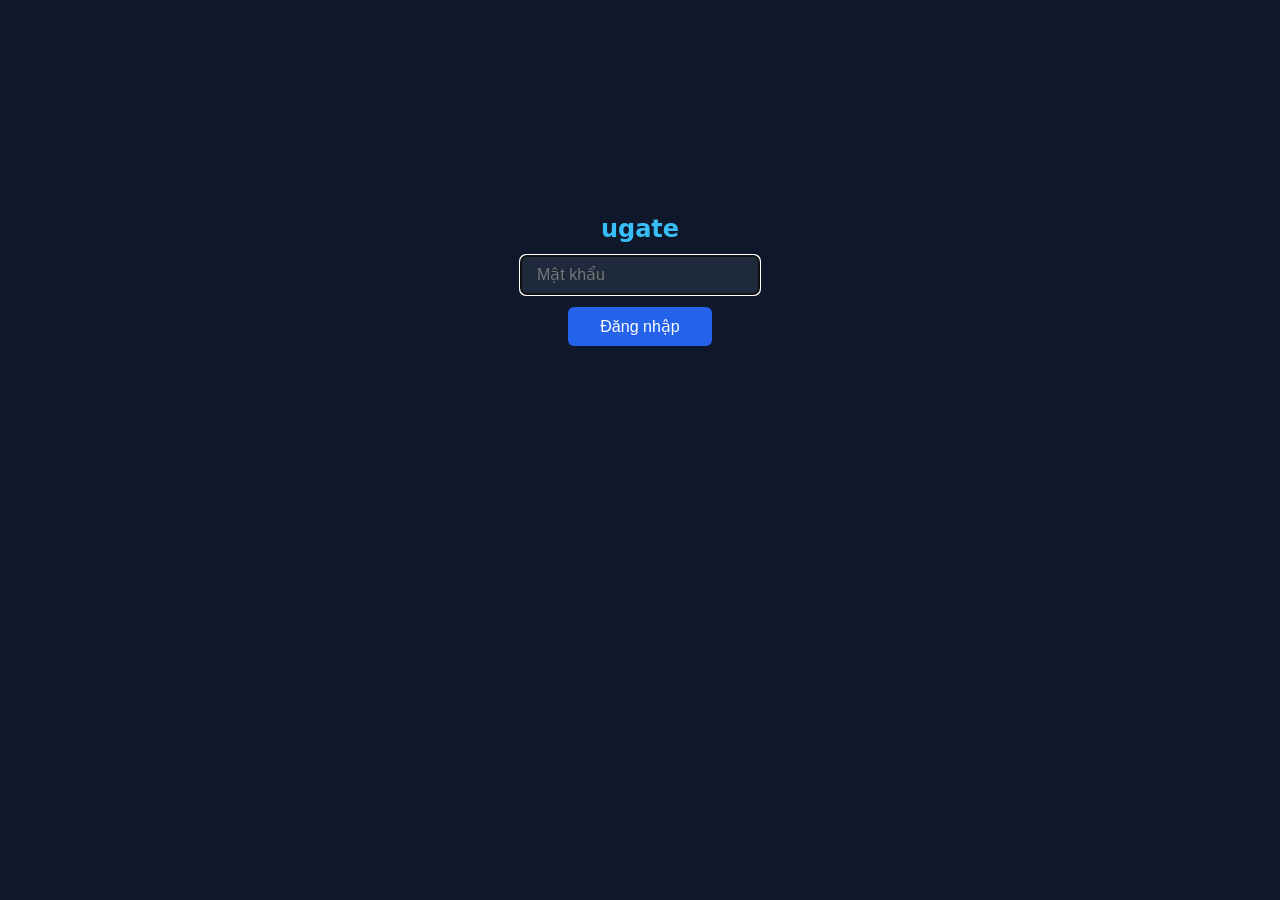
==== ugate/src/embedded_index.html @ df7e6916 "feat: hoàn thành phase 1-6 ugate IoT Gateway - Phase 1: Core infrastructure (config UCI, UART AsyncF" ====
<!DOCTYPE html>
<html lang="vi">
<head>
<meta charset="UTF-8">
<meta name="viewport" content="width=device-width,initial-scale=1">
<title>ugate</title>
<style>
*{margin:0;padding:0;box-sizing:border-box}
body{font-family:system-ui,-apple-system,sans-serif;background:#0f172a;color:#e2e8f0;min-height:100vh}
.app{max-width:800px;margin:0 auto;padding:16px}
header{display:flex;justify-content:space-between;align-items:center;padding:12px 0;border-bottom:1px solid #334155;margin-bottom:16px}
header h1{font-size:1.2rem;color:#38bdf8}
header .dot{width:8px;height:8px;border-radius:50%;display:inline-block;margin-right:6px}
header .dot.on{background:#22c55e}
header .dot.off{background:#ef4444}
nav{display:flex;gap:6px;margin-bottom:16px;flex-wrap:wrap}
nav button{padding:6px 14px;border:1px solid #334155;background:#1e293b;color:#94a3b8;border-radius:6px;cursor:pointer;font-size:.8rem}
nav button.active{background:#334155;color:#f1f5f9;border-color:#475569}
.card{background:#1e293b;border:1px solid #334155;border-radius:8px;padding:16px;margin-bottom:12px}
.card h3{font-size:.9rem;color:#94a3b8;margin-bottom:12px;text-transform:uppercase;letter-spacing:.05em}
.grid{display:grid;grid-template-columns:1fr 1fr;gap:8px}
.grid div{display:flex;justify-content:space-between;padding:4px 0}
.grid label{color:#64748b;font-size:.85rem}
.grid span{color:#e2e8f0;font-size:.85rem;font-weight:500}
.gpio-btns{display:grid;grid-template-columns:repeat(4,1fr);gap:8px}
.gpio-btn{padding:12px;border:2px solid #334155;border-radius:8px;cursor:pointer;text-align:center;font-weight:600;transition:all .15s}
.gpio-btn.on{background:#166534;border-color:#22c55e;color:#22c55e}
.gpio-btn.off{background:#1e293b;border-color:#475569;color:#94a3b8}
.login{display:flex;flex-direction:column;align-items:center;justify-content:center;min-height:60vh;gap:12px}
.login input{padding:10px 16px;border:1px solid #334155;background:#1e293b;color:#e2e8f0;border-radius:6px;width:240px;font-size:1rem}
.login button{padding:10px 32px;background:#2563eb;color:white;border:none;border-radius:6px;cursor:pointer;font-size:1rem}
.login .error{color:#ef4444;font-size:.85rem}
.config-form{display:flex;flex-direction:column;gap:10px}
.config-form label{display:flex;justify-content:space-between;align-items:center;font-size:.85rem;color:#94a3b8}
.config-form input[type=text],.config-form input[type=number],.config-form input[type=password],.config-form select{padding:6px 10px;border:1px solid #334155;background:#0f172a;color:#e2e8f0;border-radius:4px;width:200px;font-size:.85rem}
.save-btn{padding:8px 24px;background:#2563eb;color:white;border:none;border-radius:6px;cursor:pointer;align-self:flex-end}
.stream{background:#0f172a;border:1px solid #334155;border-radius:4px;padding:8px;max-height:300px;overflow-y:auto;font-family:monospace;font-size:.75rem;color:#94a3b8}
.stream div{padding:2px 0;border-bottom:1px solid #1e293b}
/* iOS-style switch */
.sw{position:relative;width:44px;height:24px;flex-shrink:0}
.sw input{opacity:0;width:0;height:0}
.sw .sl{position:absolute;cursor:pointer;inset:0;background:#475569;border-radius:12px;transition:.2s}
.sw .sl:before{content:'';position:absolute;height:18px;width:18px;left:3px;bottom:3px;background:#fff;border-radius:50%;transition:.2s}
.sw input:checked+.sl{background:#22c55e}
.sw input:checked+.sl:before{transform:translateX(20px)}
/* Progress bar */
.pbar{height:8px;background:#334155;border-radius:4px;overflow:hidden;flex:1;margin-left:8px}
.pbar .fill{height:100%;border-radius:4px;transition:width .3s}
.pbar-row{display:flex;align-items:center;gap:8px;padding:4px 0}
.pbar-row label{color:#64748b;font-size:.85rem;min-width:60px}
.pbar-row span{color:#e2e8f0;font-size:.85rem;font-weight:500;min-width:50px;text-align:right}
/* Toast */
.toast{position:fixed;top:50%;left:50%;transform:translate(-50%,-50%);padding:16px 40px;border-radius:10px;font-size:1.1rem;font-weight:600;z-index:999;opacity:0;transition:opacity .3s;pointer-events:none;text-align:center;min-width:200px}
.toast.show{opacity:1}
.toast.ok{background:#166534;color:#22c55e;border:2px solid #22c55e}
.toast.err{background:#7f1d1d;color:#ef4444;border:2px solid #ef4444}
/* Channel badge */
.ch-badge{display:inline-block;padding:2px 8px;border-radius:10px;font-size:.7rem;font-weight:600;text-transform:uppercase}
.ch-badge.connected{background:#166534;color:#22c55e}
.ch-badge.disconnected{background:#7f1d1d;color:#ef4444}
.ch-badge.disabled{background:#334155;color:#64748b}
</style>
</head>
<body>
<div id="app" class="app"></div>
<script>
const S={page:'login',ws:null,connected:false,status:{},config:null,stream:[],loginErr:'',password:'',hexView:false};
function $(s,p){return(p||document).querySelector(s)}
function h(tag,attrs,...ch){
  const el=document.createElement(tag);
  if(attrs)Object.entries(attrs).forEach(([k,v])=>{
    if(k.startsWith('on'))el.addEventListener(k.slice(2),v);
    else if(k==='cls')el.className=v;
    else el.setAttribute(k,v);
  });
  ch.flat().forEach(c=>el.append(typeof c==='string'?c:c));
  return el;
}
function render(){
  const root=$('#app');root.innerHTML='';
  if(S.page==='login'){renderLogin(root);return}
  const pg=S.page;
  root.append(
    h('header',{},h('h1',{},'ugate'),h('span',{},h('span',{cls:'dot '+(S.connected?'on':'off')}),'WS')),
    renderNav(),
    pg==='status'?renderStatus():pg==='config'?renderConfig():pg==='uart'?renderUart():pg==='data'?renderData():h('div',{})
  );
}
function renderLogin(root){
  const inp=h('input',{type:'password',placeholder:'Mật khẩu',value:S.password,oninput:e=>S.password=e.target.value,onkeydown:e=>{if(e.key==='Enter')doLogin()}});
  root.append(h('div',{cls:'login'},h('h1',{style:'color:#38bdf8;font-size:1.5rem'},'ugate'),inp,
    h('button',{onclick:doLogin},'Đăng nhập'),
    S.loginErr?h('div',{cls:'error'},S.loginErr):h('span',{})
  ));
  setTimeout(()=>inp.focus(),100);
}
async function doLogin(){
  const r=await fetch('/api/login',{method:'POST',headers:{'Content-Type':'application/json'},body:JSON.stringify({password:S.password})});
  if(r.ok){S.page='status';S.loginErr='';connectWS();render()}
  else{S.loginErr='Sai mật khẩu';render()}
}
function renderNav(){
  const tabs=[['status','Trạng thái'],['config','Cấu hình'],['uart','UART'],['data','Dữ liệu']];
  return h('nav',{},...tabs.map(([id,label])=>h('button',{cls:S.page===id?'active':'',onclick:()=>{S.page=id;render()}},label)));
}
// --- Status page ---
function pbar(label,val,max,color,unit){
  const pct=max>0?Math.min(100,val/max*100):0;
  return h('div',{cls:'pbar-row'},
    h('label',{},label),
    h('div',{cls:'pbar'},h('div',{cls:'fill',style:'width:'+pct+'%;background:'+color})),
    h('span',{},val+(unit||'')+(max?'/'+max:''))
  );
}
function chBadge(state,enabled){
  if(enabled===false)return h('span',{cls:'ch-badge disabled'},'off');
  if(state==='connected')return h('span',{cls:'ch-badge connected'},'connected');
  if(state==='waiting')return h('span',{cls:'ch-badge disconnected'},'waiting');
  if(state==='disabled')return h('span',{cls:'ch-badge disabled'},'off');
  return h('span',{cls:'ch-badge disconnected'},state||'disconnected');
}
function renderStatus(){
  const s=S.status||{};const u=s.uart||{};const m=s.mqtt||{};const hp=s.http||{};const t=s.tcp||{};const g=s.gpio||[];
  const cpu=s.cpu||0;const ru=s.ram_used||0;const rt=s.ram_total||0;
  return h('div',{},
    h('div',{cls:'card'},h('h3',{},'Hệ thống'),
      h('div',{cls:'grid'},
        h('div',{},h('label',{},'Phiên bản'),h('span',{},s.version||'-')),
        h('div',{},h('label',{},'Uptime'),h('span',{},s.uptime||'-'))
      ),
      pbar('CPU',cpu,100,cpu>80?'#ef4444':cpu>50?'#f59e0b':'#22c55e','%'),
      pbar('RAM',ru,rt,ru/rt>0.8?'#ef4444':ru/rt>0.5?'#f59e0b':'#22c55e',' MB')
    ),
    h('div',{cls:'card'},
      h('h3',{style:'display:flex;justify-content:space-between;align-items:center'},'Kênh truyền',
        h('div',{style:'display:flex;gap:6px;flex-wrap:wrap'},
          h('span',{style:'font-size:.7rem;color:#64748b'},'MQTT:'),chBadge(m.state,m.enabled),
          h('span',{style:'font-size:.7rem;color:#64748b;margin-left:6px'},'HTTP:'),chBadge(hp.state,hp.enabled),
          h('span',{style:'font-size:.7rem;color:#64748b;margin-left:6px'},'TCP:'),chBadge(t.state,t.enabled)
        )
      ),
      h('div',{cls:'grid'},
        h('div',{},h('label',{},'UART RX'),h('span',{},''+(u.rx_frames??0)+' frames / '+(u.rx_bytes??0)+' B')),
        h('div',{},h('label',{},'UART TX'),h('span',{},''+(u.tx_frames??0)+' frames / '+(u.tx_bytes??0)+' B')),
        h('div',{},h('label',{},'UART config'),h('span',{},u.config||'-')),
        h('div',{},h('label',{},'MQTT pub'),h('span',{},''+(m.published??0)+' ok / '+(m.failed??0)+' fail')),
        h('div',{},h('label',{},'HTTP sent'),h('span',{},''+(hp.sent??0)+' ok / '+(hp.failed??0)+' fail')),
        h('div',{},h('label',{},'TCP conn'),h('span',{},''+(t.connections??0)))
      )
    ),
    h('div',{cls:'card'},h('h3',{},'GPIO'),h('div',{cls:'gpio-btns'},...[0,1,2,3].map(i=>
      h('div',{cls:'gpio-btn '+(g[i]?'on':'off'),onclick:()=>sendGpio(i+1,'toggle')},'Pin '+(i+1)+'\n'+(g[i]?'ON':'OFF'))
    )))
  );
}
// --- Config page ---
function renderConfig(){
  if(!S.config){loadConfig();return h('div',{cls:'card'},'Đang tải...')}
  const c=S.config;
  return h('div',{},
    configSection('General',[
      txt('Tên thiết bị',c.general,'device_name'),num('Interval (s)',c.general,'interval_secs')
    ]),
    configSection('MQTT',[
      sw('Bật',c.mqtt,'enabled'),txt('Broker',c.mqtt,'broker'),num('Port',c.mqtt,'port'),
      sw('TLS',c.mqtt,'tls'),txt('Publish Topic',c.mqtt,'topic'),txt('Subscribe Topic',c.mqtt,'sub_topic'),
      txt('Client ID',c.mqtt,'client_id'),txt('Username',c.mqtt,'username'),pwd('Password',c.mqtt,'password'),
      sel('QoS',c.mqtt,'qos',[['0','0'],['1','1'],['2','2']])
    ]),
    configSection('HTTP',[
      sw('Bật',c.http,'enabled'),
      sel('Method',c.http,'method',[['post','POST'],['get','GET']]),
      txt('URL',c.http,'url')
    ]),
    configSection('TCP',[
      sw('Bật',c.tcp,'enabled'),
      sel('Mode',c.tcp,'mode',[['server','Server (lắng nghe)'],['client','Client (kết nối tới server)'],['both','Both']]),
      ...(c.tcp.mode==='server'||c.tcp.mode==='both'?[num('Listen Port (cổng lắng nghe)',c.tcp,'server_port')]:[]),
      ...(c.tcp.mode==='client'||c.tcp.mode==='both'?[txt('Server Address (IP/hostname)',c.tcp,'client_host'),num('Server Port (cổng đích)',c.tcp,'client_port')]:[])
    ]),
    h('button',{cls:'save-btn',onclick:saveConfig},'Lưu cấu hình')
  );
}
// --- UART page (tách riêng) ---
function renderUart(){
  if(!S.config){loadConfig();return h('div',{cls:'card'},'Đang tải...')}
  const c=S.config;
  const fm=c.uart.frame_mode;
  const bauds=[['9600','9600'],['19200','19200'],['38400','38400'],['57600','57600'],['115200','115200'],['230400','230400'],['460800','460800'],['921600','921600']];
  return h('div',{},
    h('div',{cls:'card config-form'},h('h3',{},'UART'),
      sel('Baudrate',c.uart,'baudrate',bauds),
      sel('Data Bits',c.uart,'data_bits',[['7','7'],['8','8']]),
      sel('Parity',c.uart,'parity',[['none','None'],['even','Even'],['odd','Odd']]),
      sel('Stop Bits',c.uart,'stop_bits',[['1','1'],['2','2']]),
      sel('Frame Mode',c.uart,'frame_mode',[['none','None (Gap)'],['frame','Frame (Fixed)'],['modbus','Modbus RTU']],()=>render()),
      ...(fm==='none'?[num('Gap (ms)',c.uart,'gap_ms')]:[]),
      ...(fm==='frame'?[num('Frame Length',c.uart,'frame_length'),num('Frame Timeout (ms)',c.uart,'frame_timeout_ms')]:[]),
      ...(fm==='modbus'?[num('Frame Timeout (ms)',c.uart,'frame_timeout_ms')]:[])
    ),
    h('button',{cls:'save-btn',onclick:saveConfig},'Lưu cấu hình')
  );
}
function configSection(title,fields){return h('div',{cls:'card config-form'},h('h3',{},title),...fields)}
function sw(label,obj,key){
  const inp=h('input',{type:'checkbox',...(obj[key]?{checked:''}:{}),onchange:e=>{obj[key]=e.target.checked}});
  return h('label',{},label,h('label',{cls:'sw'},inp,h('span',{cls:'sl'})));
}
function txt(label,obj,key){
  return h('label',{},label,h('input',{type:'text',value:obj[key]||'',oninput:e=>{obj[key]=e.target.value}}));
}
function num(label,obj,key){
  return h('label',{},label,h('input',{type:'number',value:obj[key]||0,oninput:e=>{obj[key]=+e.target.value}}));
}
function pwd(label,obj,key){
  return h('label',{},label,h('input',{type:'password',value:obj[key]||'',oninput:e=>{obj[key]=e.target.value}}));
}
function sel(label,obj,key,opts,cb){
  const s=h('select',{onchange:e=>{obj[key]=e.target.value;if(cb)cb()}});
  opts.forEach(([v,t])=>{const o=h('option',{value:v},t);if(''+obj[key]===v)o.selected=true;s.append(o)});
  return h('label',{},label,s);
}
async function loadConfig(){
  const r=await fetch('/api/config');if(r.ok){S.config=await r.json();render();}
}
function toast(msg,type){
  let t=document.getElementById('toast');
  if(!t){t=document.createElement('div');t.id='toast';t.className='toast';document.body.append(t)}
  t.textContent=msg;t.className='toast '+(type||'ok')+' show';
  clearTimeout(t._tid);t._tid=setTimeout(()=>t.classList.remove('show'),2500);
}
async function saveConfig(){
  try{
    const r=await fetch('/api/config',{method:'POST',headers:{'Content-Type':'application/json'},body:JSON.stringify(S.config)});
    if(r.ok)toast('Đã lưu cấu hình','ok');else toast('Lưu thất bại','err');
  }catch(e){toast('Lỗi kết nối','err')}
}
function fmtRow(d){
  if(!d||!d.type)return null;
  const isRx=d.dir!=='tx';
  let content='';
  if(d.hex){
    if(S.hexView){
      content=d.hex.match(/.{1,2}/g).join(' ').toUpperCase();
    }else{
      const bytes=d.hex.match(/.{1,2}/g)||[];
      content=bytes.map(b=>{const c=parseInt(b,16);return c>=32&&c<127?String.fromCharCode(c):c===10?'':c===13?'':''}).join('');
    }
  }
  const row=h('div',{style:'display:flex;gap:8px;padding:1px 0;border-bottom:1px solid #1e293b'},
    h('span',{style:'color:#64748b;min-width:64px'},d._ts||''),
    h('span',{style:'color:'+(isRx?'#22c55e':'#f59e0b')+';font-weight:600;min-width:20px'},isRx?'RX':'TX'),
    h('span',{style:'color:#38bdf8;min-width:28px'},'['+d.len+']'),
    h('span',{},content)
  );
  return row;
}
let _streamEl=null,_rendered=0;
function renderData(){
  // Incremental: chỉ append rows mới thay vì rebuild toàn bộ
  if(_streamEl&&S.page==='data'){
    while(_rendered<S.stream.length){
      const row=fmtRow(S.stream[_rendered]);
      if(row)_streamEl.append(row);
      _rendered++;
    }
    _streamEl.scrollTop=_streamEl.scrollHeight;
    return _streamEl.parentElement;
  }
  _rendered=0;
  _streamEl=h('div',{cls:'stream',style:'max-height:calc(100vh - 220px);overflow-y:auto'});
  S.stream.forEach((d,i)=>{const r=fmtRow(d);if(r)_streamEl.append(r);_rendered=i+1});
  setTimeout(()=>{if(_streamEl)_streamEl.scrollTop=_streamEl.scrollHeight},10);
  const toolbar=h('div',{style:'display:flex;justify-content:space-between;align-items:center;margin-bottom:8px'},
    h('h3',{style:'margin:0;font-size:.9rem;color:#94a3b8;text-transform:uppercase;letter-spacing:.05em'},'UART Real-time'),
    h('div',{style:'display:flex;align-items:center;gap:12px'},
      h('label',{style:'font-size:.8rem;color:#94a3b8;display:flex;align-items:center;gap:6px'},
        'HEX',h('label',{cls:'sw'},h('input',{type:'checkbox',...(!S.hexView?{checked:''}:{}),onchange:e=>{S.hexView=!e.target.checked;_streamEl=null;_rendered=0;render()}}),h('span',{cls:'sl'})),'TEXT'
      ),
      h('button',{style:'padding:4px 12px;background:#334155;color:#94a3b8;border:1px solid #475569;border-radius:4px;cursor:pointer;font-size:.75rem',onclick:()=>{S.stream=[];_streamEl=null;_rendered=0;render()}},'Xoá')
    )
  );
  return h('div',{cls:'card',style:'padding-bottom:8px'},toolbar,_streamEl);
}
function connectWS(){
  if(S.ws)S.ws.close();
  const ws=new WebSocket('ws://'+location.host+'/ws');
  ws.onopen=()=>{S.connected=true;render()};
  ws.onclose=()=>{S.connected=false;render();setTimeout(connectWS,3000)};
  ws.onmessage=e=>{
    try{
      const d=JSON.parse(e.data);
      if(d.type==='status'){S.status=d;if(S.page==='status')render()}
      else{
        d._ts=new Date().toLocaleTimeString('vi',{hour12:false,hour:'2-digit',minute:'2-digit',second:'2-digit'});
        S.stream.push(d);if(S.stream.length>200){S.stream.shift();_rendered=Math.max(0,_rendered-1)}
        if(S.page==='data'&&_streamEl){
          const row=fmtRow(d);if(row)_streamEl.append(row);_rendered=S.stream.length;
          _streamEl.scrollTop=_streamEl.scrollHeight;
        }
      }
    }catch(_){}
  };
  S.ws=ws;
}
function sendGpio(pin,state){
  if(S.ws&&S.ws.readyState===1)S.ws.send(JSON.stringify({cmd:'gpio',pin:''+pin,state}));
}
async function checkSession(){
  try{const r=await fetch('/api/status');if(r.ok){S.page='status';connectWS()}}catch(_){}
  render();
}
checkSession();
</script>
</body>
</html>
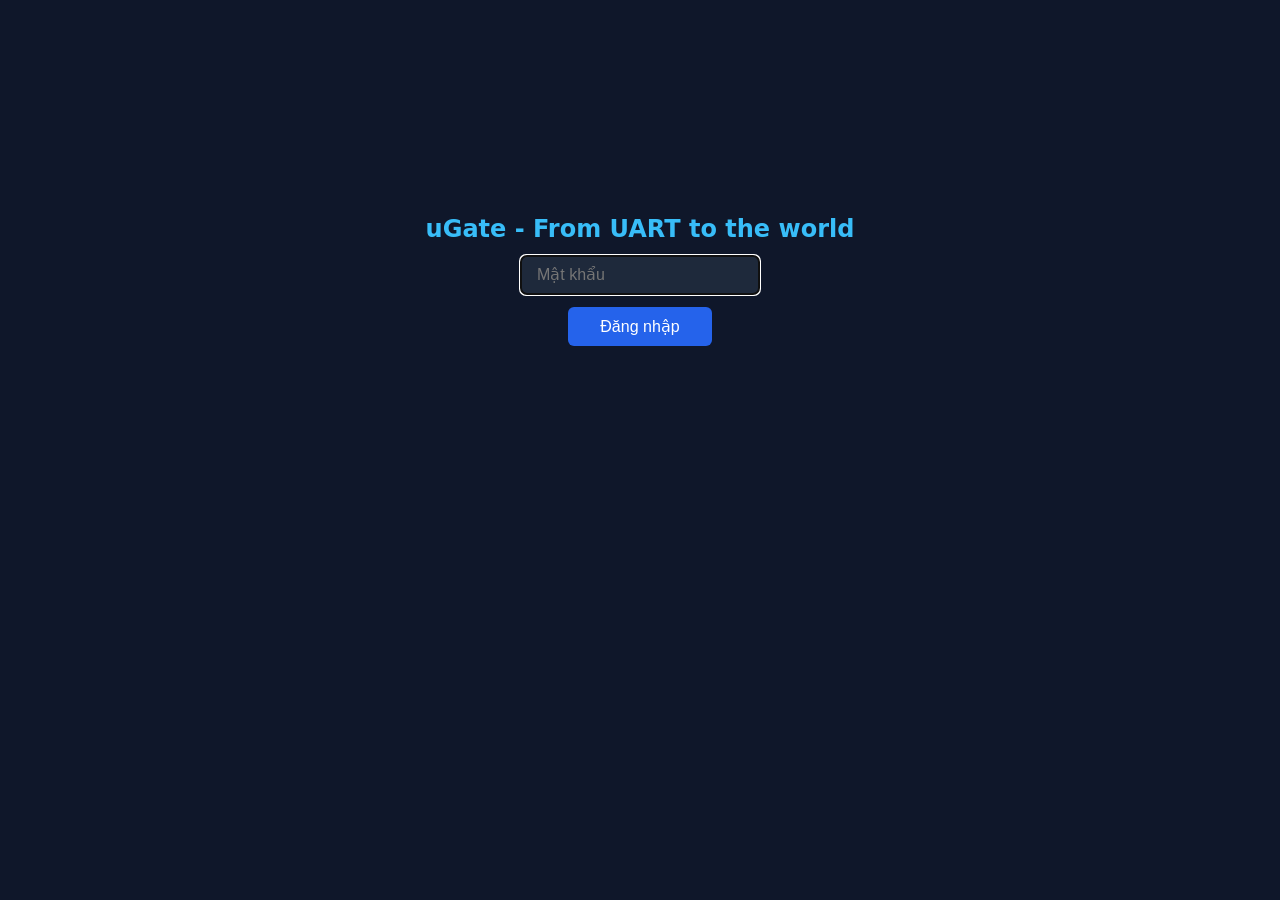
==== commit 987cee0e: "feat: phase 7 network config - WiFi/LAN/NTP/Routes API + Web UI with UCI draft/apply pattern" ====
--- a/ugate/src/embedded_index.html
+++ b/ugate/src/embedded_index.html
@@ -3,7 +3,7 @@
 <head>
 <meta charset="UTF-8">
 <meta name="viewport" content="width=device-width,initial-scale=1">
-<title>ugate</title>
+<title>uGate - From UART to the world</title>
 <style>
 *{margin:0;padding:0;box-sizing:border-box}
 body{font-family:system-ui,-apple-system,sans-serif;background:#0f172a;color:#e2e8f0;min-height:100vh}
@@ -17,8 +17,8 @@
 nav button{padding:6px 14px;border:1px solid #334155;background:#1e293b;color:#94a3b8;border-radius:6px;cursor:pointer;font-size:.8rem}
 nav button.active{background:#334155;color:#f1f5f9;border-color:#475569}
 .card{background:#1e293b;border:1px solid #334155;border-radius:8px;padding:16px;margin-bottom:12px}
-.card h3{font-size:.9rem;color:#94a3b8;margin-bottom:12px;text-transform:uppercase;letter-spacing:.05em}
-.grid{display:grid;grid-template-columns:1fr 1fr;gap:8px}
+.card h3{font-size:.9rem;color:#94a3b8;margin-bottom:12px;text-transform:uppercase;letter-spacing:.05em;display:flex;justify-content:space-between;align-items:center}
+.grid{display:grid;grid-template-columns:1fr 1fr;gap:8px 16px}
 .grid div{display:flex;justify-content:space-between;padding:4px 0}
 .grid label{color:#64748b;font-size:.85rem}
 .grid span{color:#e2e8f0;font-size:.85rem;font-weight:500}
@@ -30,10 +30,13 @@
 .login input{padding:10px 16px;border:1px solid #334155;background:#1e293b;color:#e2e8f0;border-radius:6px;width:240px;font-size:1rem}
 .login button{padding:10px 32px;background:#2563eb;color:white;border:none;border-radius:6px;cursor:pointer;font-size:1rem}
 .login .error{color:#ef4444;font-size:.85rem}
-.config-form{display:flex;flex-direction:column;gap:10px}
-.config-form label{display:flex;justify-content:space-between;align-items:center;font-size:.85rem;color:#94a3b8}
-.config-form input[type=text],.config-form input[type=number],.config-form input[type=password],.config-form select{padding:6px 10px;border:1px solid #334155;background:#0f172a;color:#e2e8f0;border-radius:4px;width:200px;font-size:.85rem}
-.save-btn{padding:8px 24px;background:#2563eb;color:white;border:none;border-radius:6px;cursor:pointer;align-self:flex-end}
+.cf{display:grid;grid-template-columns:auto 1fr auto 1fr;gap:10px 32px;align-items:center;font-size:.85rem;color:#94a3b8}
+.cf .full{grid-column:2/5}
+.cf .lbl{white-space:nowrap;min-width:100px}
+.cf .gap{grid-column:1/-1;height:0;border-top:1px solid #334155;margin:2px 0}
+.cf input[type=text],.cf input[type=number],.cf input[type=password],.cf select{padding:6px 10px;border:1px solid #334155;background:#0f172a;color:#e2e8f0;border-radius:4px;font-size:.85rem;width:100%}
+.cf .sw-wrap{display:flex;align-items:center;justify-content:flex-end}
+.save-btn{padding:10px 32px;background:#2563eb;color:white;border:none;border-radius:6px;cursor:pointer;font-weight:700;font-size:.9rem;display:block;margin:8px auto 0}
 .stream{background:#0f172a;border:1px solid #334155;border-radius:4px;padding:8px;max-height:300px;overflow-y:auto;font-family:monospace;font-size:.75rem;color:#94a3b8}
 .stream div{padding:2px 0;border-bottom:1px solid #1e293b}
 /* iOS-style switch */
@@ -45,15 +48,29 @@
 .sw input:checked+.sl:before{transform:translateX(20px)}
 /* Progress bar */
 .pbar{height:8px;background:#334155;border-radius:4px;overflow:hidden;flex:1;margin-left:8px}
-.pbar .fill{height:100%;border-radius:4px;transition:width .3s}
+.pbar .fill{height:100%;border-radius:4px;transition:width .6s cubic-bezier(.4,0,.2,1)}
 .pbar-row{display:flex;align-items:center;gap:8px;padding:4px 0}
 .pbar-row label{color:#64748b;font-size:.85rem;min-width:60px}
-.pbar-row span{color:#e2e8f0;font-size:.85rem;font-weight:500;min-width:50px;text-align:right}
+.pbar-row span{color:#e2e8f0;font-size:.85rem;font-weight:500;min-width:72px;text-align:right}
 /* Toast */
 .toast{position:fixed;top:50%;left:50%;transform:translate(-50%,-50%);padding:16px 40px;border-radius:10px;font-size:1.1rem;font-weight:600;z-index:999;opacity:0;transition:opacity .3s;pointer-events:none;text-align:center;min-width:200px}
 .toast.show{opacity:1}
 .toast.ok{background:#166534;color:#22c55e;border:2px solid #22c55e}
 .toast.err{background:#7f1d1d;color:#ef4444;border:2px solid #ef4444}
+/* Modal */
+.modal-overlay{position:fixed;inset:0;background:rgba(0,0,0,.6);z-index:900;display:flex;align-items:center;justify-content:center;animation:fadeIn .2s}
+.modal{background:#1e293b;border:1px solid #475569;border-radius:12px;padding:20px;width:90%;max-width:400px;max-height:70vh;overflow-y:auto;animation:slideUp .25s}
+.modal h3{color:#38bdf8;margin-bottom:12px;font-size:1rem}
+.modal-close{position:absolute;top:12px;right:16px;background:none;border:none;color:#94a3b8;font-size:1.2rem;cursor:pointer}
+@keyframes fadeIn{from{opacity:0}to{opacity:1}}
+@keyframes slideUp{from{transform:translateY(20px);opacity:0}to{transform:translateY(0);opacity:1}}
+.wifi-item{display:flex;justify-content:space-between;align-items:center;padding:10px 12px;border-bottom:1px solid #334155;cursor:pointer;border-radius:6px;transition:background .15s}
+.wifi-item:hover{background:#334155}
+.wifi-signal{display:flex;align-items:flex-end;gap:2px;margin-right:8px}
+.wifi-signal i{width:3px;background:#475569;border-radius:1px}
+.wifi-signal i.active{background:#22c55e}
+.spinner{width:24px;height:24px;border:3px solid #334155;border-top:3px solid #38bdf8;border-radius:50%;animation:spin .8s linear infinite;margin:20px auto}
+@keyframes spin{to{transform:rotate(360deg)}}
 /* Channel badge */
 .ch-badge{display:inline-block;padding:2px 8px;border-radius:10px;font-size:.7rem;font-weight:600;text-transform:uppercase}
 .ch-badge.connected{background:#166534;color:#22c55e}
@@ -64,7 +81,7 @@
 <body>
 <div id="app" class="app"></div>
 <script>
-const S={page:'login',ws:null,connected:false,status:{},config:null,stream:[],loginErr:'',password:'',hexView:false};
+const S={page:'login',ws:null,connected:false,status:{},config:null,stream:[],loginErr:'',password:'',hexView:false,net:null,wifi:{networks:[],scanning:false,status:null},ntp:null,routes:null,newRoute:{name:'',target:'',netmask:'255.255.255.0',gateway:'',interface:'wan'},pendingChanges:false};
 function $(s,p){return(p||document).querySelector(s)}
 function h(tag,attrs,...ch){
   const el=document.createElement(tag);
@@ -81,14 +98,14 @@
   if(S.page==='login'){renderLogin(root);return}
   const pg=S.page;
   root.append(
-    h('header',{},h('h1',{},'ugate'),h('span',{},h('span',{cls:'dot '+(S.connected?'on':'off')}),'WS')),
+    h('header',{},h('h1',{},'uGate - From UART to the world'),h('span',{},h('span',{cls:'dot '+(S.connected?'on':'off')}),'WS')),
     renderNav(),
-    pg==='status'?renderStatus():pg==='config'?renderConfig():pg==='uart'?renderUart():pg==='data'?renderData():h('div',{})
+    pg==='status'?renderStatus():pg==='config'?renderConfig():pg==='network'?renderNetwork():pg==='uart'?renderUart():pg==='data'?renderData():h('div',{})
   );
 }
 function renderLogin(root){
   const inp=h('input',{type:'password',placeholder:'Mật khẩu',value:S.password,oninput:e=>S.password=e.target.value,onkeydown:e=>{if(e.key==='Enter')doLogin()}});
-  root.append(h('div',{cls:'login'},h('h1',{style:'color:#38bdf8;font-size:1.5rem'},'ugate'),inp,
+  root.append(h('div',{cls:'login'},h('h1',{style:'color:#38bdf8;font-size:1.5rem'},'uGate - From UART to the world'),inp,
     h('button',{onclick:doLogin},'Đăng nhập'),
     S.loginErr?h('div',{cls:'error'},S.loginErr):h('span',{})
   ));
@@ -100,16 +117,25 @@
   else{S.loginErr='Sai mật khẩu';render()}
 }
 function renderNav(){
-  const tabs=[['status','Trạng thái'],['config','Cấu hình'],['uart','UART'],['data','Dữ liệu']];
+  const tabs=[['status','Trạng thái'],['config','Cấu hình'],['network','Mạng'],['uart','UART'],['data','Dữ liệu']];
   return h('nav',{},...tabs.map(([id,label])=>h('button',{cls:S.page===id?'active':'',onclick:()=>{S.page=id;render()}},label)));
 }
 // --- Status page ---
-function pbar(label,val,max,color,unit){
+function pbar(id,label,val,max,color,text){
   const pct=max>0?Math.min(100,val/max*100):0;
+  // Reuse existing fill element for smooth transition
+  const existing=document.querySelector('[data-pbar="'+id+'"]');
+  if(existing){
+    existing.style.width=pct+'%';existing.style.background=color;
+    const sp=existing.closest('.pbar-row').querySelector('span');if(sp)sp.textContent=text;
+    return existing.closest('.pbar-row');
+  }
+  const fill=h('div',{cls:'fill','data-pbar':id,style:'width:0%;background:'+color});
+  setTimeout(()=>{fill.style.width=pct+'%'},20);
   return h('div',{cls:'pbar-row'},
     h('label',{},label),
-    h('div',{cls:'pbar'},h('div',{cls:'fill',style:'width:'+pct+'%;background:'+color})),
-    h('span',{},val+(unit||'')+(max?'/'+max:''))
+    h('div',{cls:'pbar'},fill),
+    h('span',{},text)
   );
 }
 function chBadge(state,enabled){
@@ -122,103 +148,143 @@
 function renderStatus(){
   const s=S.status||{};const u=s.uart||{};const m=s.mqtt||{};const hp=s.http||{};const t=s.tcp||{};const g=s.gpio||[];
   const cpu=s.cpu||0;const ru=s.ram_used||0;const rt=s.ram_total||0;
+  function badge(ch,state,enabled){
+    const cls=enabled===false||state==='disabled'?'disabled':state==='connected'?'connected':'disconnected';
+    const txt=enabled===false?'off':state||'disconnected';
+    return h('span',{cls:'ch-badge '+cls,'data-badge':ch},txt);
+  }
   return h('div',{},
     h('div',{cls:'card'},h('h3',{},'Hệ thống'),
       h('div',{cls:'grid'},
-        h('div',{},h('label',{},'Phiên bản'),h('span',{},s.version||'-')),
-        h('div',{},h('label',{},'Uptime'),h('span',{},s.uptime||'-'))
+        h('div',{},h('label',{},'Phiên bản'),h('span',{'data-f':'ver'},s.version||'-')),
+        h('div',{},h('label',{},'Uptime'),h('span',{'data-f':'up'},s.uptime||'-'))
       ),
-      pbar('CPU',cpu,100,cpu>80?'#ef4444':cpu>50?'#f59e0b':'#22c55e','%'),
-      pbar('RAM',ru,rt,ru/rt>0.8?'#ef4444':ru/rt>0.5?'#f59e0b':'#22c55e',' MB')
+      pbar('cpu','CPU',cpu,100,cpu>80?'#ef4444':cpu>50?'#f59e0b':'#22c55e',cpu+'%'),
+      pbar('ram','RAM',ru,rt,ru/rt>0.8?'#ef4444':ru/rt>0.5?'#f59e0b':'#22c55e',ru+'/'+rt+' MB')
     ),
     h('div',{cls:'card'},
-      h('h3',{style:'display:flex;justify-content:space-between;align-items:center'},'Kênh truyền',
+      h('h3',{},'Kênh truyền',
         h('div',{style:'display:flex;gap:6px;flex-wrap:wrap'},
-          h('span',{style:'font-size:.7rem;color:#64748b'},'MQTT:'),chBadge(m.state,m.enabled),
-          h('span',{style:'font-size:.7rem;color:#64748b;margin-left:6px'},'HTTP:'),chBadge(hp.state,hp.enabled),
-          h('span',{style:'font-size:.7rem;color:#64748b;margin-left:6px'},'TCP:'),chBadge(t.state,t.enabled)
+          h('span',{style:'font-size:.7rem;color:#64748b'},'MQTT:'),badge('mqtt',m.state,m.enabled),
+          h('span',{style:'font-size:.7rem;color:#64748b;margin-left:6px'},'HTTP:'),badge('http',hp.state,hp.enabled),
+          h('span',{style:'font-size:.7rem;color:#64748b;margin-left:6px'},'TCP:'),badge('tcp',t.state,t.enabled)
         )
       ),
       h('div',{cls:'grid'},
-        h('div',{},h('label',{},'UART RX'),h('span',{},''+(u.rx_frames??0)+' frames / '+(u.rx_bytes??0)+' B')),
-        h('div',{},h('label',{},'UART TX'),h('span',{},''+(u.tx_frames??0)+' frames / '+(u.tx_bytes??0)+' B')),
-        h('div',{},h('label',{},'UART config'),h('span',{},u.config||'-')),
-        h('div',{},h('label',{},'MQTT pub'),h('span',{},''+(m.published??0)+' ok / '+(m.failed??0)+' fail')),
-        h('div',{},h('label',{},'HTTP sent'),h('span',{},''+(hp.sent??0)+' ok / '+(hp.failed??0)+' fail')),
-        h('div',{},h('label',{},'TCP conn'),h('span',{},''+(t.connections??0)))
+        h('div',{},h('label',{},'UART RX'),h('span',{'data-f':'urx'},''+(u.rx_frames??0)+' frames / '+(u.rx_bytes??0)+' B')),
+        h('div',{},h('label',{},'UART TX'),h('span',{'data-f':'utx'},''+(u.tx_frames??0)+' frames / '+(u.tx_bytes??0)+' B')),
+        h('div',{},h('label',{},'UART config'),h('span',{'data-f':'ucfg'},u.config||'-')),
+        h('div',{},h('label',{},'MQTT pub'),h('span',{'data-f':'mpub'},''+(m.published??0)+' ok / '+(m.failed??0)+' fail')),
+        h('div',{},h('label',{},'HTTP sent'),h('span',{'data-f':'hsnt'},''+(hp.sent??0)+' ok / '+(hp.failed??0)+' fail')),
+        h('div',{},h('label',{},'TCP conn'),h('span',{'data-f':'tconn'},''+(t.connections??0)))
       )
     ),
     h('div',{cls:'card'},h('h3',{},'GPIO'),h('div',{cls:'gpio-btns'},...[0,1,2,3].map(i=>
-      h('div',{cls:'gpio-btn '+(g[i]?'on':'off'),onclick:()=>sendGpio(i+1,'toggle')},'Pin '+(i+1)+'\n'+(g[i]?'ON':'OFF'))
+      h('div',{cls:'gpio-btn '+(g[i]?'on':'off'),'data-gpio':''+i,onclick:()=>sendGpio(i+1,'toggle')},'Pin '+(i+1)+'\n'+(g[i]?'ON':'OFF'))
     )))
   );
+}
+function updateStatus(){
+  // First render: full render; subsequent: in-place update for smooth transitions
+  if(!document.querySelector('[data-pbar="cpu"]')){render();return}
+  const s=S.status||{};const u=s.uart||{};const m=s.mqtt||{};const hp=s.http||{};const t=s.tcp||{};const g=s.gpio||[];
+  const cpu=s.cpu||0;const ru=s.ram_used||0;const rt=s.ram_total||0;
+  // Update progress bars (reuse existing elements for animation)
+  pbar('cpu','CPU',cpu,100,cpu>80?'#ef4444':cpu>50?'#f59e0b':'#22c55e',cpu+'%');
+  pbar('ram','RAM',ru,rt,ru/rt>0.8?'#ef4444':ru/rt>0.5?'#f59e0b':'#22c55e',ru+'/'+rt+' MB');
+  // Update text fields via data-field
+  const f=k=>document.querySelector('[data-f="'+k+'"]');
+  const set=(k,v)=>{const el=f(k);if(el)el.textContent=v};
+  set('ver',s.version||'-');set('up',s.uptime||'-');
+  set('urx',''+(u.rx_frames??0)+' frames / '+(u.rx_bytes??0)+' B');
+  set('utx',''+(u.tx_frames??0)+' frames / '+(u.tx_bytes??0)+' B');
+  set('ucfg',u.config||'-');
+  set('mpub',''+(m.published??0)+' ok / '+(m.failed??0)+' fail');
+  set('hsnt',''+(hp.sent??0)+' ok / '+(hp.failed??0)+' fail');
+  set('tconn',''+(t.connections??0));
+  // Update GPIO buttons
+  [0,1,2,3].forEach(i=>{
+    const btn=document.querySelector('[data-gpio="'+i+'"]');
+    if(btn){btn.className='gpio-btn '+(g[i]?'on':'off');btn.textContent='Pin '+(i+1)+'\n'+(g[i]?'ON':'OFF')}
+  });
+  // Update badges
+  ['mqtt','http','tcp'].forEach(ch=>{
+    const badge=document.querySelector('[data-badge="'+ch+'"]');
+    if(!badge)return;
+    const obj=ch==='mqtt'?m:ch==='http'?hp:t;
+    const st=obj.state;const en=obj.enabled;
+    badge.className='ch-badge '+(en===false||st==='disabled'?'disabled':st==='connected'?'connected':'disconnected');
+    badge.textContent=en===false?'off':st||'disconnected';
+  });
+}
+// --- Config helpers (4-column grid) ---
+function lbl(text){return h('span',{cls:'lbl'},text)}
+function gap(){return h('div',{cls:'gap'})}
+function inp(type,obj,key,full){
+  return h('input',{type,cls:full?'full':'',value:type==='number'?(obj[key]||0):(obj[key]||''),oninput:e=>{obj[key]=type==='number'?+e.target.value:e.target.value}});
+}
+function slct(obj,key,opts,full,cb){
+  const s=h('select',{cls:full?'full':'',onchange:e=>{obj[key]=e.target.value;if(cb)cb()}});
+  opts.forEach(([v,t])=>{const o=h('option',{value:v},t);if(''+obj[key]===v)o.selected=true;s.append(o)});
+  return s;
+}
+function swTog(obj,key){
+  return h('label',{cls:'sw'},h('input',{type:'checkbox',...(obj[key]?{checked:''}:{}),onchange:e=>{obj[key]=e.target.checked}}),h('span',{cls:'sl'}));
+}
+function chHdr(title,obj){
+  const tog=h('input',{type:'checkbox',...(obj.enabled?{checked:''}:{}),onchange:e=>{obj.enabled=e.target.checked;render()}});
+  return h('h3',{},title,h('label',{cls:'sw'},tog,h('span',{cls:'sl'})));
 }
 // --- Config page ---
 function renderConfig(){
   if(!S.config){loadConfig();return h('div',{cls:'card'},'Đang tải...')}
   const c=S.config;
-  return h('div',{},
-    configSection('General',[
-      txt('Tên thiết bị',c.general,'device_name'),num('Interval (s)',c.general,'interval_secs')
-    ]),
-    configSection('MQTT',[
-      sw('Bật',c.mqtt,'enabled'),txt('Broker',c.mqtt,'broker'),num('Port',c.mqtt,'port'),
-      sw('TLS',c.mqtt,'tls'),txt('Publish Topic',c.mqtt,'topic'),txt('Subscribe Topic',c.mqtt,'sub_topic'),
-      txt('Client ID',c.mqtt,'client_id'),txt('Username',c.mqtt,'username'),pwd('Password',c.mqtt,'password'),
-      sel('QoS',c.mqtt,'qos',[['0','0'],['1','1'],['2','2']])
-    ]),
-    configSection('HTTP',[
-      sw('Bật',c.http,'enabled'),
-      sel('Method',c.http,'method',[['post','POST'],['get','GET']]),
-      txt('URL',c.http,'url')
-    ]),
-    configSection('TCP',[
-      sw('Bật',c.tcp,'enabled'),
-      sel('Mode',c.tcp,'mode',[['server','Server (lắng nghe)'],['client','Client (kết nối tới server)'],['both','Both']]),
-      ...(c.tcp.mode==='server'||c.tcp.mode==='both'?[num('Listen Port (cổng lắng nghe)',c.tcp,'server_port')]:[]),
-      ...(c.tcp.mode==='client'||c.tcp.mode==='both'?[txt('Server Address (IP/hostname)',c.tcp,'client_host'),num('Server Port (cổng đích)',c.tcp,'client_port')]:[])
-    ]),
-    h('button',{cls:'save-btn',onclick:saveConfig},'Lưu cấu hình')
-  );
-}
-// --- UART page (tách riêng) ---
+  // General
+  const general=h('div',{cls:'card'},h('h3',{},'General'),
+    h('div',{cls:'cf'},lbl('Tên thiết bị'),inp('text',c.general,'device_name',true)));
+  // MQTT
+  const mqtt=h('div',{cls:'card'},chHdr('MQTT',c.mqtt),
+    ...(c.mqtt.enabled?[h('div',{cls:'cf'},
+      lbl('Broker'),inp('text',c.mqtt,'broker',true),
+      lbl('Port'),inp('number',c.mqtt,'port'),
+      h('div',{cls:'sw-wrap',style:'grid-column:3/5'},h('span',{cls:'lbl',style:'margin-right:8px;min-width:auto'},'TLS'),swTog(c.mqtt,'tls')),
+      lbl('Client ID'),inp('text',c.mqtt,'client_id'),lbl('QoS'),slct(c.mqtt,'qos',[['0','0'],['1','1'],['2','2']]),
+      lbl('Username'),inp('text',c.mqtt,'username'),lbl('Mật khẩu'),inp('password',c.mqtt,'password'),
+      gap(),
+      lbl('Publish Topic'),inp('text',c.mqtt,'topic',true),
+      lbl('Subscribe Topic'),inp('text',c.mqtt,'sub_topic',true)
+    )]:[])
+  );
+  // HTTP
+  const http=h('div',{cls:'card'},chHdr('HTTP',c.http),
+    ...(c.http.enabled?[h('div',{cls:'cf'},
+      lbl('Phương thức'),slct(c.http,'method',[['post','POST'],['get','GET']],true),
+      lbl('URL'),inp('text',c.http,'url',true)
+    )]:[])
+  );
+  // TCP
+  const tcpFields=[lbl('Chế độ'),slct(c.tcp,'mode',[['server','Server (lắng nghe)'],['client','Client (kết nối tới)']],true,()=>render())];
+  if(c.tcp.mode==='server'){tcpFields.push(lbl('Cổng lắng nghe'),inp('number',c.tcp,'server_port',true))}
+  if(c.tcp.mode==='client'){tcpFields.push(lbl('Địa chỉ server'),inp('text',c.tcp,'client_host'),lbl('Cổng đích'),inp('number',c.tcp,'client_port'))}
+  const tcp=h('div',{cls:'card'},chHdr('TCP',c.tcp),
+    ...(c.tcp.enabled?[h('div',{cls:'cf'},...tcpFields)]:[])
+  );
+  return h('div',{},general,mqtt,http,tcp,h('button',{cls:'save-btn',onclick:saveConfig},'Lưu cấu hình'));
+}
+// --- UART page ---
 function renderUart(){
   if(!S.config){loadConfig();return h('div',{cls:'card'},'Đang tải...')}
-  const c=S.config;
-  const fm=c.uart.frame_mode;
+  const c=S.config;const fm=c.uart.frame_mode;
   const bauds=[['9600','9600'],['19200','19200'],['38400','38400'],['57600','57600'],['115200','115200'],['230400','230400'],['460800','460800'],['921600','921600']];
-  return h('div',{},
-    h('div',{cls:'card config-form'},h('h3',{},'UART'),
-      sel('Baudrate',c.uart,'baudrate',bauds),
-      sel('Data Bits',c.uart,'data_bits',[['7','7'],['8','8']]),
-      sel('Parity',c.uart,'parity',[['none','None'],['even','Even'],['odd','Odd']]),
-      sel('Stop Bits',c.uart,'stop_bits',[['1','1'],['2','2']]),
-      sel('Frame Mode',c.uart,'frame_mode',[['none','None (Gap)'],['frame','Frame (Fixed)'],['modbus','Modbus RTU']],()=>render()),
-      ...(fm==='none'?[num('Gap (ms)',c.uart,'gap_ms')]:[]),
-      ...(fm==='frame'?[num('Frame Length',c.uart,'frame_length'),num('Frame Timeout (ms)',c.uart,'frame_timeout_ms')]:[]),
-      ...(fm==='modbus'?[num('Frame Timeout (ms)',c.uart,'frame_timeout_ms')]:[])
-    ),
-    h('button',{cls:'save-btn',onclick:saveConfig},'Lưu cấu hình')
-  );
-}
-function configSection(title,fields){return h('div',{cls:'card config-form'},h('h3',{},title),...fields)}
-function sw(label,obj,key){
-  const inp=h('input',{type:'checkbox',...(obj[key]?{checked:''}:{}),onchange:e=>{obj[key]=e.target.checked}});
-  return h('label',{},label,h('label',{cls:'sw'},inp,h('span',{cls:'sl'})));
-}
-function txt(label,obj,key){
-  return h('label',{},label,h('input',{type:'text',value:obj[key]||'',oninput:e=>{obj[key]=e.target.value}}));
-}
-function num(label,obj,key){
-  return h('label',{},label,h('input',{type:'number',value:obj[key]||0,oninput:e=>{obj[key]=+e.target.value}}));
-}
-function pwd(label,obj,key){
-  return h('label',{},label,h('input',{type:'password',value:obj[key]||'',oninput:e=>{obj[key]=e.target.value}}));
-}
-function sel(label,obj,key,opts,cb){
-  const s=h('select',{onchange:e=>{obj[key]=e.target.value;if(cb)cb()}});
-  opts.forEach(([v,t])=>{const o=h('option',{value:v},t);if(''+obj[key]===v)o.selected=true;s.append(o)});
-  return h('label',{},label,s);
+  const fields=[
+    lbl('Baudrate'),slct(c.uart,'baudrate',bauds),lbl('Data Bits'),slct(c.uart,'data_bits',[['7','7'],['8','8']]),
+    lbl('Parity'),slct(c.uart,'parity',[['none','None'],['even','Even'],['odd','Odd']]),lbl('Stop Bits'),slct(c.uart,'stop_bits',[['1','1'],['2','2']]),
+    lbl('Frame Mode'),slct(c.uart,'frame_mode',[['none','None (Gap)'],['frame','Frame (Fixed)'],['modbus','Modbus RTU']],true,()=>render())
+  ];
+  if(fm==='none')fields.push(lbl('Gap (ms)'),inp('number',c.uart,'gap_ms',true));
+  if(fm==='frame'){fields.push(lbl('Frame Length'),inp('number',c.uart,'frame_length'),lbl('Frame Timeout (ms)'),inp('number',c.uart,'frame_timeout_ms'))}
+  if(fm==='modbus')fields.push(lbl('Frame Timeout (ms)'),inp('number',c.uart,'frame_timeout_ms',true));
+  return h('div',{},h('div',{cls:'card'},h('h3',{},'UART'),h('div',{cls:'cf'},...fields)),h('button',{cls:'save-btn',onclick:saveConfig},'Lưu cấu hình'));
 }
 async function loadConfig(){
   const r=await fetch('/api/config');if(r.ok){S.config=await r.json();render();}
@@ -282,6 +348,230 @@
   );
   return h('div',{cls:'card',style:'padding-bottom:8px'},toolbar,_streamEl);
 }
+// --- Network page ---
+function renderNetwork(){
+  if(!S.wifi.status)loadWifiStatus().then(render);
+  checkPendingChanges();
+  const banner=S.pendingChanges?h('div',{style:'background:#92400e;border:1px solid #f59e0b;border-radius:8px;padding:12px 16px;margin-bottom:12px;display:flex;justify-content:space-between;align-items:center'},
+    h('span',{style:'color:#fbbf24;font-weight:600;font-size:.85rem'},'⚠ Có thay đổi chưa lưu vào flash'),
+    h('div',{style:'display:flex;gap:8px'},
+      h('button',{style:'padding:6px 16px;background:#334155;color:#94a3b8;border:1px solid #475569;border-radius:6px;cursor:pointer;font-size:.8rem',onclick:revertChanges},'Huỷ nháp'),
+      h('button',{style:'padding:6px 16px;background:#16a34a;color:white;border:none;border-radius:6px;cursor:pointer;font-weight:700;font-size:.8rem',onclick:applyChanges},'Áp dụng & Lưu flash')
+    )
+  ):h('div',{});
+  return h('div',{},banner,renderWifi(),renderLanWan(),renderNtp(),renderRoutes());
+}
+function signalBars(dbm){
+  const strength=dbm>-50?4:dbm>-60?3:dbm>-70?2:1;
+  return h('span',{cls:'wifi-signal'},...[6,10,14,18].map((ht,i)=>h('i',{style:'height:'+ht+'px',cls:i<strength?'active':''})));
+}
+function renderWifi(){
+  const w=S.wifi;
+  const ws=w.status||{};
+  const statusEl=h('div',{cls:'grid',style:'margin-bottom:12px'},
+    h('div',{},h('label',{},'Trạng thái'),h('span',{style:'color:'+(ws.connected?'#22c55e':'#ef4444')},ws.connected?'Đã kết nối':'Ngắt')),
+    h('div',{},h('label',{},'SSID cấu hình'),h('span',{},ws.config_ssid||'(chưa set)')),
+    ws.connected?h('div',{},h('label',{},'Tín hiệu'),h('span',{},ws.signal+' dBm')):h('div',{},h('label',{},'Mã hoá'),h('span',{},ws.config_enc||'-')),
+    ws.connected?h('div',{},h('label',{},'IP'),h('span',{},ws.ip||'-')):h('div',{})
+  );
+  const scanBtn=h('button',{cls:'save-btn',style:'margin:0;padding:6px 16px;font-size:.8rem',onclick:scanWifi},'Quét WiFi');
+  const disconnBtn=w.status&&w.status.connected?h('button',{cls:'save-btn',style:'margin:0 0 0 8px;padding:6px 16px;font-size:.8rem;background:#ef4444',onclick:disconnectWifi},'Ngắt kết nối'):h('span',{});
+  const connForm=w._sel?h('div',{style:'display:flex;gap:8px;align-items:center;margin-top:10px'},
+    h('span',{style:'color:#38bdf8;font-size:.85rem'},w._sel.ssid),
+    h('input',{type:'password',id:'wifi-pwd',placeholder:'Mật khẩu',style:'flex:1;padding:6px 10px;border:1px solid #334155;background:#0f172a;color:#e2e8f0;border-radius:4px;font-size:.85rem',oninput:e=>{S.wifi._pwd=e.target.value},onkeydown:e=>{if(e.key==='Enter')connectWifi(w._sel.ssid,S.wifi._pwd||'')}}),
+    h('button',{cls:'save-btn',style:'margin:0;padding:6px 16px;font-size:.8rem',onclick:()=>connectWifi(w._sel.ssid,S.wifi._pwd||'')},'Kết nối')
+  ):h('div',{});
+  return h('div',{cls:'card'},h('h3',{},'WiFi',h('div',{style:'display:flex'},scanBtn,disconnBtn)),statusEl,connForm);
+}
+function showWifiModal(){
+  const existing=document.getElementById('wifi-modal');if(existing)existing.remove();
+  const overlay=h('div',{cls:'modal-overlay',id:'wifi-modal',onclick:e=>{if(e.target===overlay)overlay.remove()}});
+  const modal=h('div',{cls:'modal',style:'position:relative'});
+  const content=h('div',{id:'wifi-modal-content'});
+  modal.append(h('h3',{},'Quét WiFi'),h('button',{cls:'modal-close',onclick:()=>overlay.remove()},'✕'),content);
+  overlay.append(modal);document.body.append(overlay);
+  return content;
+}
+function updateWifiModal(content,networks){
+  content.innerHTML='';
+  if(!networks.length){content.append(h('div',{style:'color:#94a3b8;text-align:center;padding:20px'},'Không tìm thấy WiFi nào'));return}
+  networks.sort((a,b)=>b.signal-a.signal);
+  networks.forEach(n=>{
+    content.append(h('div',{cls:'wifi-item',onclick:()=>{
+      S.wifi._sel=n;S.wifi._pwd='';
+      document.getElementById('wifi-modal').remove();
+      render();
+      setTimeout(()=>{const el=document.getElementById('wifi-pwd');if(el)el.focus()},100);
+    }},
+      h('div',{},h('div',{style:'color:#e2e8f0;font-weight:500'},n.ssid),h('div',{style:'color:#64748b;font-size:.75rem'},n.encryption)),
+      h('div',{style:'display:flex;align-items:center;gap:8px'},signalBars(n.signal),h('span',{style:'color:#64748b;font-size:.75rem'},n.signal+' dBm'))
+    ));
+  });
+}
+function renderLanWan(){
+  if(!S.net){loadNetwork();return h('div',{cls:'card'},'Đang tải...')}
+  const n=S.net;
+  const ifaceCard=(name,obj,subtitle)=>{
+    const fields=[lbl('Giao thức'),slct(obj,'proto',[['dhcp','DHCP'],['static','Static IP']],true,()=>render())];
+    if(obj.proto==='static'){
+      fields.push(lbl('IP'),inp('text',obj,'ipaddr',true),lbl('Netmask'),inp('text',obj,'netmask'),lbl('Gateway'),inp('text',obj,'gateway'),lbl('DNS'),inp('text',obj,'_dns',true));
+    }
+    return h('div',{style:'margin-bottom:8px'},h('div',{style:'display:flex;align-items:baseline;gap:8px;margin-bottom:6px'},h('span',{style:'font-weight:600;color:#38bdf8;font-size:.85rem'},name.toUpperCase()),subtitle?h('span',{style:'color:#64748b;font-size:.75rem'},subtitle):h('span',{})),h('div',{cls:'cf'},...fields));
+  };
+  // Flatten DNS array to comma string for editing
+  if(!n.lan._dns)n.lan._dns=(n.lan.dns||[]).join(',');
+  if(!n.wan._dns)n.wan._dns=(n.wan.dns||[]).join(',');
+  // Metric priority
+  if(!n._metricWan)n._metricWan=n.wan.metric||'100';
+  if(!n._metricWwan)n._metricWwan=n.wwan_metric||'10';
+  const metricSection=h('div',{style:'margin-top:8px;padding-top:8px;border-top:1px solid #334155'},
+    h('div',{style:'font-weight:600;color:#38bdf8;margin-bottom:6px;font-size:.85rem'},'Ưu tiên mạng (Metric thấp = ưu tiên cao)'),
+    h('div',{cls:'cf'},
+      lbl('ETH WAN'),inp('number',n,'_metricWan'),lbl('WiFi WAN'),inp('number',n,'_metricWwan')
+    ),
+    h('button',{cls:'save-btn',style:'margin-top:8px',onclick:saveMetrics},'Lưu ưu tiên')
+  );
+  return h('div',{cls:'card'},h('h3',{},'LAN / WAN'),ifaceCard('lan',n.lan,'AP WiFi LAN · phy0-ap0'),ifaceCard('wan',n.wan,'ETH WAN · eth0.2'),metricSection,
+    h('button',{cls:'save-btn',onclick:saveNetwork},'Lưu cấu hình mạng'));
+}
+function renderNtp(){
+  if(!S.ntp){loadNtp();return h('div',{cls:'card'},'Đang tải...')}
+  const n=S.ntp;if(!n._servers)n._servers=(n.servers||[]).join(',');
+  return h('div',{cls:'card'},h('h3',{},'NTP',h('div',{style:'display:flex;gap:8px'},
+    h('button',{cls:'save-btn',style:'margin:0;padding:4px 12px;font-size:.75rem;background:#334155',onclick:syncNtp},'Đồng bộ ngay'))),
+    h('div',{cls:'cf'},
+      lbl('Bật'),h('div',{cls:'sw-wrap'},swTog(n,'enabled')),lbl('Timezone'),slct(n,'timezone',[['ICT-7','Asia/Ho_Chi_Minh (UTC+7)'],['CST-8','Asia/Shanghai (UTC+8)'],['JST-9','Asia/Tokyo (UTC+9)'],['WIB-7','Asia/Jakarta (UTC+7)'],['SGT-8','Asia/Singapore (UTC+8)'],['<+09>-9','Asia/Seoul (UTC+9)'],['IST-5:30','Asia/Kolkata (UTC+5:30)'],['GST-4','Asia/Dubai (UTC+4)'],['UTC0','UTC'],['GMT0','Europe/London (GMT)'],['CET-1','Europe/Paris (UTC+1)'],['EET-2','Europe/Bucharest (UTC+2)'],['EST5EDT','US/Eastern'],['CST6CDT','US/Central'],['MST7MDT','US/Mountain'],['PST8PDT','US/Pacific'],['AEST-10','Australia/Sydney (UTC+10)']]),
+      lbl('NTP Servers'),inp('text',n,'_servers',true)
+    ),
+    h('button',{cls:'save-btn',onclick:saveNtp},'Lưu NTP'));
+}
+// Network API calls
+async function scanWifi(){
+  const content=showWifiModal();
+  content.append(h('div',{cls:'spinner'}),h('div',{style:'text-align:center;color:#94a3b8;margin-top:8px'},'Đang quét...'));
+  try{const r=await fetch('/api/wifi/scan');if(r.ok){const d=await r.json();S.wifi.networks=d.networks||[];updateWifiModal(content,S.wifi.networks)}else{content.innerHTML='';content.append(h('div',{style:'color:#ef4444;text-align:center;padding:20px'},'Lỗi quét WiFi'))}}
+  catch(_){content.innerHTML='';content.append(h('div',{style:'color:#ef4444;text-align:center;padding:20px'},'Lỗi kết nối'))}
+}
+async function loadWifiStatus(){
+  try{const r=await fetch('/api/wifi/status');if(r.ok){S.wifi.status=await r.json();return}}catch(_){}
+  if(!S.wifi.status)S.wifi.status={connected:false,ssid:'',signal:0,ip:''};
+}
+async function connectWifi(ssid,pwd){
+  try{
+    const r=await fetch('/api/wifi/connect',{method:'POST',headers:{'Content-Type':'application/json'},body:JSON.stringify({ssid,password:pwd,encryption:'psk2'})});
+    if(r.ok){toast('Đang kết nối WiFi...','ok');S.wifi._sel=null;setTimeout(()=>{loadWifiStatus().then(render)},5000)}
+    else toast('Lỗi kết nối','err');
+  }catch(_){toast('Lỗi kết nối','err')}
+}
+async function disconnectWifi(){
+  try{await fetch('/api/wifi/disconnect',{method:'POST'});toast('Đang ngắt WiFi...','ok');setTimeout(()=>{loadWifiStatus().then(render)},5000)}catch(_){}
+}
+async function loadNetwork(){
+  try{const r=await fetch('/api/network');if(r.ok){S.net=await r.json();render();return}}catch(_){}
+  S.net={lan:{name:'lan',proto:'dhcp',ipaddr:'',netmask:'255.255.255.0',gateway:'',dns:[]},wan:{name:'wan',proto:'dhcp',ipaddr:'',netmask:'255.255.255.0',gateway:'',dns:[]}};render();
+}
+async function saveNetwork(){
+  for(const name of ['lan','wan']){
+    const obj=S.net[name];const body={interface:name,proto:obj.proto};
+    if(obj.proto==='static'){body.ipaddr=obj.ipaddr;body.netmask=obj.netmask;body.gateway=obj.gateway;body.dns=obj._dns||''}
+    try{
+      const r=await fetch('/api/network',{method:'POST',headers:{'Content-Type':'application/json'},body:JSON.stringify(body)});
+      if(!r.ok){toast('Lỗi lưu '+name,'err');return}
+    }catch(_){toast('Lỗi kết nối','err');return}
+  }
+  S.pendingChanges=true;toast('Đã lưu nháp (RAM). Ấn "Áp dụng" để ghi flash.','ok');render();
+}
+async function saveMetrics(){
+  const n=S.net;
+  for(const [iface,val] of [['wan',n._metricWan],['wwan',n._metricWwan]]){
+    try{await fetch('/api/interface/metric',{method:'POST',headers:{'Content-Type':'application/json'},body:JSON.stringify({interface:iface,metric:+val})})}catch(_){}
+  }
+  S.pendingChanges=true;toast('Đã lưu nháp (RAM). Ấn "Áp dụng" để ghi flash.','ok');render();
+}
+async function loadNtp(){
+  try{const r=await fetch('/api/ntp');if(r.ok){S.ntp=await r.json();render();return}}catch(_){}
+  S.ntp={enabled:true,servers:[],timezone:'ICT-7',zonename:'Asia/Ho_Chi_Minh'};render();
+}
+async function saveNtp(){
+  const n=S.ntp;const body={enabled:!!n.enabled,timezone:n.timezone||'',zonename:n.zonename||'',servers:n._servers||''};
+  try{
+    const r=await fetch('/api/ntp',{method:'POST',headers:{'Content-Type':'application/json'},body:JSON.stringify(body)});
+    if(r.ok){S.pendingChanges=true;toast('Đã lưu nháp (RAM). Ấn "Áp dụng" để ghi flash.','ok');render()}else toast('Lỗi lưu NTP','err');
+  }catch(_){toast('Lỗi kết nối','err')}
+}
+// Interface name mapping
+const IFACE_MAP={'eth0.2':'ETH WAN','eth0.2@eth0':'ETH WAN','phy0-sta0':'WiFi WAN','phy0-ap0':'AP WiFi LAN','br-lan':'LAN Bridge','lo':'Loopback'};
+function ifaceName(raw){return IFACE_MAP[raw]||raw}
+function ifaceBadge(raw){
+  const name=ifaceName(raw);
+  const color=name.includes('ETH')?'#3b82f6':name.includes('WiFi WAN')?'#f59e0b':name.includes('AP')?'#22c55e':'#64748b';
+  return h('span',{style:'display:inline-flex;align-items:center;gap:4px;padding:2px 8px;background:'+color+'22;color:'+color+';border-radius:4px;font-size:.75rem;font-weight:600'},name);
+}
+// Routes
+function renderRoutes(){
+  if(!S.routes){loadRoutes();return h('div',{cls:'card'},'Đang tải...')}
+  const routes=S.routes.routes||[];
+  const r=S.newRoute;
+  // Route table
+  const thead=h('tr',{},
+    ...[['Đích','25%'],['Gateway','20%'],['Interface','20%'],['Metric','10%'],['Scope','10%']].map(([t,w])=>
+      h('th',{style:'text-align:left;padding:6px 8px;color:#64748b;font-size:.75rem;font-weight:600;border-bottom:1px solid #334155;width:'+w},t)
+    )
+  );
+  const tbody=routes.map(rt=>h('tr',{},
+    h('td',{style:'padding:6px 8px;font-size:.8rem;color:#e2e8f0;font-family:monospace'},rt.dest),
+    h('td',{style:'padding:6px 8px;font-size:.8rem;color:#94a3b8;font-family:monospace'},rt.via),
+    h('td',{style:'padding:6px 8px'},ifaceBadge(rt.dev)),
+    h('td',{style:'padding:6px 8px;font-size:.8rem;color:#94a3b8;text-align:center'},rt.metric),
+    h('td',{style:'padding:6px 8px;font-size:.8rem;color:#64748b'},rt.scope)
+  ));
+  const table=routes.length?h('table',{style:'width:100%;border-collapse:collapse;margin-bottom:12px'},h('thead',{},thead),h('tbody',{},...tbody))
+    :h('div',{style:'color:#64748b;font-size:.85rem;margin-bottom:12px'},'Chưa có route nào');
+  // Add route form
+  return h('div',{cls:'card'},h('h3',{},'Routing'),
+    h('div',{style:'font-weight:600;color:#38bdf8;margin-bottom:6px;font-size:.85rem'},'Bảng định tuyến'),table,
+    h('div',{style:'font-weight:600;color:#38bdf8;margin-bottom:6px;font-size:.85rem'},'Thêm static route'),
+    h('div',{cls:'cf'},
+      lbl('Tên'),inp('text',r,'name'),lbl('Interface'),slct(r,'interface',[['wan','ETH WAN'],['wwan','WiFi WAN']]),
+      lbl('Target'),inp('text',r,'target'),lbl('Netmask'),inp('text',r,'netmask'),
+      lbl('Gateway'),inp('text',r,'gateway',true)
+    ),
+    h('button',{cls:'save-btn',onclick:addRoute},'Thêm route')
+  );
+}
+async function loadRoutes(){
+  try{const r=await fetch('/api/routes');if(r.ok){S.routes=await r.json();render();return}}catch(_){}
+  S.routes={current_table:''};render();
+}
+async function addRoute(){
+  const r=S.newRoute;
+  if(!r.name||!r.target||!r.gateway){toast('Điền đầy đủ thông tin','err');return}
+  try{
+    const res=await fetch('/api/routes',{method:'POST',headers:{'Content-Type':'application/json'},body:JSON.stringify(r)});
+    if(res.ok){toast('Đã thêm route','ok');S.routes=null;S.newRoute={name:'',target:'',netmask:'255.255.255.0',gateway:'',interface:'wan'};render()}
+    else{const d=await res.json();toast(d.error||'Lỗi','err')}
+  }catch(_){toast('Lỗi kết nối','err')}
+}
+async function checkPendingChanges(){
+  try{const r=await fetch('/api/network/changes');if(r.ok){const d=await r.json();const had=S.pendingChanges;S.pendingChanges=!!d.pending;if(had!==S.pendingChanges)render()}}catch(_){}
+}
+async function applyChanges(){
+  try{
+    const r=await fetch('/api/network/apply',{method:'POST'});
+    if(r.ok){toast('Đã lưu vào flash, đang khởi động lại...','ok');S.pendingChanges=false;render()}
+    else toast('Lỗi áp dụng','err');
+  }catch(_){toast('Lỗi kết nối','err')}
+}
+async function revertChanges(){
+  try{
+    const r=await fetch('/api/network/revert',{method:'POST'});
+    if(r.ok){toast('Đã huỷ thay đổi','ok');S.pendingChanges=false;S.net=null;S.ntp=null;render()}
+    else toast('Lỗi huỷ','err');
+  }catch(_){toast('Lỗi kết nối','err')}
+}
+async function syncNtp(){
+  try{const r=await fetch('/api/ntp/sync',{method:'POST'});if(r.ok){const d=await r.json();toast('Đã đồng bộ ('+d.method+')','ok')}else toast('Lỗi sync','err')}catch(_){toast('Lỗi kết nối','err')}
+}
 function connectWS(){
   if(S.ws)S.ws.close();
   const ws=new WebSocket('ws://'+location.host+'/ws');
@@ -290,10 +580,14 @@
   ws.onmessage=e=>{
     try{
       const d=JSON.parse(e.data);
-      if(d.type==='status'){S.status=d;if(S.page==='status')render()}
+      if(d.type==='status'){S.status=d;if(S.page==='status')updateStatus()}
       else{
         d._ts=new Date().toLocaleTimeString('vi',{hour12:false,hour:'2-digit',minute:'2-digit',second:'2-digit'});
-        S.stream.push(d);if(S.stream.length>200){S.stream.shift();_rendered=Math.max(0,_rendered-1)}
+        S.stream.push(d);
+        if(S.stream.length>200){
+          S.stream.shift();_rendered=Math.max(0,_rendered-1);
+          if(_streamEl&&_streamEl.firstChild)_streamEl.removeChild(_streamEl.firstChild);
+        }
         if(S.page==='data'&&_streamEl){
           const row=fmtRow(d);if(row)_streamEl.append(row);_rendered=S.stream.length;
           _streamEl.scrollTop=_streamEl.scrollHeight;
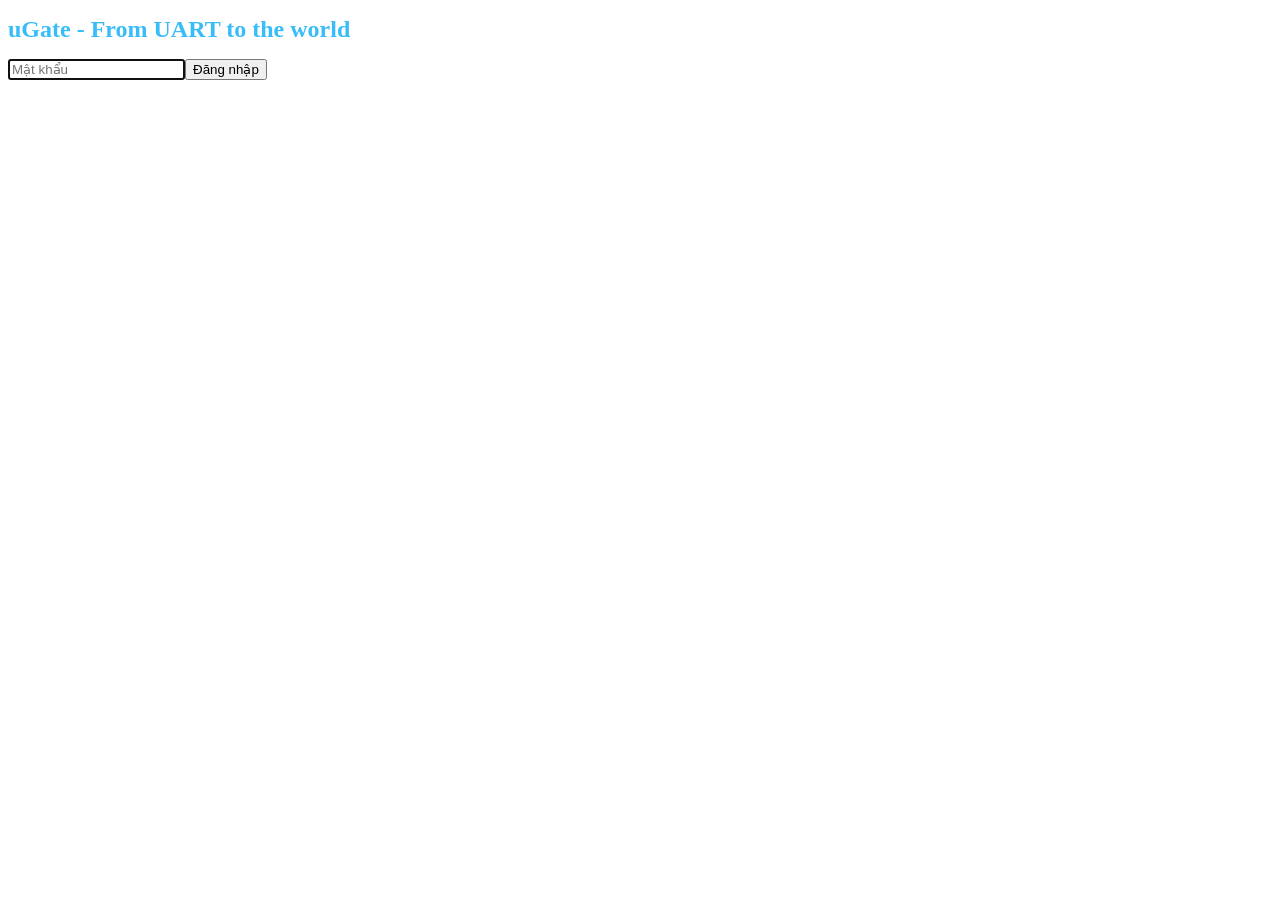
==== commit 03d3fff3: "toolbox + refactor docs toolbox + refactor docs  toolbox ok" ====
--- a/ugate/src/embedded_index.html
+++ b/ugate/src/embedded_index.html
@@ -4,84 +4,12 @@
 <meta charset="UTF-8">
 <meta name="viewport" content="width=device-width,initial-scale=1">
 <title>uGate - From UART to the world</title>
-<style>
-*{margin:0;padding:0;box-sizing:border-box}
-body{font-family:system-ui,-apple-system,sans-serif;background:#0f172a;color:#e2e8f0;min-height:100vh}
-.app{max-width:800px;margin:0 auto;padding:16px}
-header{display:flex;justify-content:space-between;align-items:center;padding:12px 0;border-bottom:1px solid #334155;margin-bottom:16px}
-header h1{font-size:1.2rem;color:#38bdf8}
-header .dot{width:8px;height:8px;border-radius:50%;display:inline-block;margin-right:6px}
-header .dot.on{background:#22c55e}
-header .dot.off{background:#ef4444}
-nav{display:flex;gap:6px;margin-bottom:16px;flex-wrap:wrap}
-nav button{padding:6px 14px;border:1px solid #334155;background:#1e293b;color:#94a3b8;border-radius:6px;cursor:pointer;font-size:.8rem}
-nav button.active{background:#334155;color:#f1f5f9;border-color:#475569}
-.card{background:#1e293b;border:1px solid #334155;border-radius:8px;padding:16px;margin-bottom:12px}
-.card h3{font-size:.9rem;color:#94a3b8;margin-bottom:12px;text-transform:uppercase;letter-spacing:.05em;display:flex;justify-content:space-between;align-items:center}
-.grid{display:grid;grid-template-columns:1fr 1fr;gap:8px 16px}
-.grid div{display:flex;justify-content:space-between;padding:4px 0}
-.grid label{color:#64748b;font-size:.85rem}
-.grid span{color:#e2e8f0;font-size:.85rem;font-weight:500}
-.gpio-btns{display:grid;grid-template-columns:repeat(4,1fr);gap:8px}
-.gpio-btn{padding:12px;border:2px solid #334155;border-radius:8px;cursor:pointer;text-align:center;font-weight:600;transition:all .15s}
-.gpio-btn.on{background:#166534;border-color:#22c55e;color:#22c55e}
-.gpio-btn.off{background:#1e293b;border-color:#475569;color:#94a3b8}
-.login{display:flex;flex-direction:column;align-items:center;justify-content:center;min-height:60vh;gap:12px}
-.login input{padding:10px 16px;border:1px solid #334155;background:#1e293b;color:#e2e8f0;border-radius:6px;width:240px;font-size:1rem}
-.login button{padding:10px 32px;background:#2563eb;color:white;border:none;border-radius:6px;cursor:pointer;font-size:1rem}
-.login .error{color:#ef4444;font-size:.85rem}
-.cf{display:grid;grid-template-columns:auto 1fr auto 1fr;gap:10px 32px;align-items:center;font-size:.85rem;color:#94a3b8}
-.cf .full{grid-column:2/5}
-.cf .lbl{white-space:nowrap;min-width:100px}
-.cf .gap{grid-column:1/-1;height:0;border-top:1px solid #334155;margin:2px 0}
-.cf input[type=text],.cf input[type=number],.cf input[type=password],.cf select{padding:6px 10px;border:1px solid #334155;background:#0f172a;color:#e2e8f0;border-radius:4px;font-size:.85rem;width:100%}
-.cf .sw-wrap{display:flex;align-items:center;justify-content:flex-end}
-.save-btn{padding:10px 32px;background:#2563eb;color:white;border:none;border-radius:6px;cursor:pointer;font-weight:700;font-size:.9rem;display:block;margin:8px auto 0}
-.stream{background:#0f172a;border:1px solid #334155;border-radius:4px;padding:8px;max-height:300px;overflow-y:auto;font-family:monospace;font-size:.75rem;color:#94a3b8}
-.stream div{padding:2px 0;border-bottom:1px solid #1e293b}
-/* iOS-style switch */
-.sw{position:relative;width:44px;height:24px;flex-shrink:0}
-.sw input{opacity:0;width:0;height:0}
-.sw .sl{position:absolute;cursor:pointer;inset:0;background:#475569;border-radius:12px;transition:.2s}
-.sw .sl:before{content:'';position:absolute;height:18px;width:18px;left:3px;bottom:3px;background:#fff;border-radius:50%;transition:.2s}
-.sw input:checked+.sl{background:#22c55e}
-.sw input:checked+.sl:before{transform:translateX(20px)}
-/* Progress bar */
-.pbar{height:8px;background:#334155;border-radius:4px;overflow:hidden;flex:1;margin-left:8px}
-.pbar .fill{height:100%;border-radius:4px;transition:width .6s cubic-bezier(.4,0,.2,1)}
-.pbar-row{display:flex;align-items:center;gap:8px;padding:4px 0}
-.pbar-row label{color:#64748b;font-size:.85rem;min-width:60px}
-.pbar-row span{color:#e2e8f0;font-size:.85rem;font-weight:500;min-width:72px;text-align:right}
-/* Toast */
-.toast{position:fixed;top:50%;left:50%;transform:translate(-50%,-50%);padding:16px 40px;border-radius:10px;font-size:1.1rem;font-weight:600;z-index:999;opacity:0;transition:opacity .3s;pointer-events:none;text-align:center;min-width:200px}
-.toast.show{opacity:1}
-.toast.ok{background:#166534;color:#22c55e;border:2px solid #22c55e}
-.toast.err{background:#7f1d1d;color:#ef4444;border:2px solid #ef4444}
-/* Modal */
-.modal-overlay{position:fixed;inset:0;background:rgba(0,0,0,.6);z-index:900;display:flex;align-items:center;justify-content:center;animation:fadeIn .2s}
-.modal{background:#1e293b;border:1px solid #475569;border-radius:12px;padding:20px;width:90%;max-width:400px;max-height:70vh;overflow-y:auto;animation:slideUp .25s}
-.modal h3{color:#38bdf8;margin-bottom:12px;font-size:1rem}
-.modal-close{position:absolute;top:12px;right:16px;background:none;border:none;color:#94a3b8;font-size:1.2rem;cursor:pointer}
-@keyframes fadeIn{from{opacity:0}to{opacity:1}}
-@keyframes slideUp{from{transform:translateY(20px);opacity:0}to{transform:translateY(0);opacity:1}}
-.wifi-item{display:flex;justify-content:space-between;align-items:center;padding:10px 12px;border-bottom:1px solid #334155;cursor:pointer;border-radius:6px;transition:background .15s}
-.wifi-item:hover{background:#334155}
-.wifi-signal{display:flex;align-items:flex-end;gap:2px;margin-right:8px}
-.wifi-signal i{width:3px;background:#475569;border-radius:1px}
-.wifi-signal i.active{background:#22c55e}
-.spinner{width:24px;height:24px;border:3px solid #334155;border-top:3px solid #38bdf8;border-radius:50%;animation:spin .8s linear infinite;margin:20px auto}
-@keyframes spin{to{transform:rotate(360deg)}}
-/* Channel badge */
-.ch-badge{display:inline-block;padding:2px 8px;border-radius:10px;font-size:.7rem;font-weight:600;text-transform:uppercase}
-.ch-badge.connected{background:#166534;color:#22c55e}
-.ch-badge.disconnected{background:#7f1d1d;color:#ef4444}
-.ch-badge.disabled{background:#334155;color:#64748b}
-</style>
+<link rel="stylesheet" href="/style.css">
 </head>
 <body>
 <div id="app" class="app"></div>
 <script>
-const S={page:'login',ws:null,connected:false,status:{},config:null,stream:[],loginErr:'',password:'',hexView:false,net:null,wifi:{networks:[],scanning:false,status:null},ntp:null,routes:null,newRoute:{name:'',target:'',netmask:'255.255.255.0',gateway:'',interface:'wan'},pendingChanges:false};
+const S={page:'login',ws:null,connected:false,status:{},config:null,stream:[],loginErr:'',password:'',hexView:false,net:null,wifi:{networks:[],scanning:false,status:null},ntp:null,routes:null,wanIfaces:null,newRoute:{name:'',target:'',netmask:'255.255.255.0',gateway:'',interface:'wan'},pendingChanges:false,sys:{version:null,updateInfo:null,checkingUpdate:false,upgradeUrl:''}};
 function $(s,p){return(p||document).querySelector(s)}
 function h(tag,attrs,...ch){
   const el=document.createElement(tag);
@@ -100,7 +28,7 @@
   root.append(
     h('header',{},h('h1',{},'uGate - From UART to the world'),h('span',{},h('span',{cls:'dot '+(S.connected?'on':'off')}),'WS')),
     renderNav(),
-    pg==='status'?renderStatus():pg==='config'?renderConfig():pg==='network'?renderNetwork():pg==='uart'?renderUart():pg==='data'?renderData():h('div',{})
+    pg==='status'?renderStatus():pg==='config'?renderConfig():pg==='network'?renderNetwork():pg==='routing'?renderRouting():pg==='toolbox'?renderToolbox():pg==='uart'?renderUart():pg==='system'?renderSystem():h('div',{})
   );
 }
 function renderLogin(root){
@@ -117,7 +45,7 @@
   else{S.loginErr='Sai mật khẩu';render()}
 }
 function renderNav(){
-  const tabs=[['status','Trạng thái'],['config','Cấu hình'],['network','Mạng'],['uart','UART'],['data','Dữ liệu']];
+  const tabs=[['status','Status'],['config','Channels'],['uart','UART'],['network','Network'],['routing','Routing'],['toolbox','Toolbox'],['system','System']];
   return h('nav',{},...tabs.map(([id,label])=>h('button',{cls:S.page===id?'active':'',onclick:()=>{S.page=id;render()}},label)));
 }
 // --- Status page ---
@@ -145,6 +73,25 @@
   if(state==='disabled')return h('span',{cls:'ch-badge disabled'},'off');
   return h('span',{cls:'ch-badge disconnected'},state||'disconnected');
 }
+function renderWifiStatus(){
+  if(!S.wifi.status){loadWifiStatus().then(render);return h('div',{})}
+  const ws=S.wifi.status;
+  if(ws.mode==='off')return h('div',{});
+  const sta=ws.sta||{};const ap=ws.ap||{};
+  const items=[];
+  items.push(lbl('Chế độ'),h('span',{},ws.mode==='sta'?'STA':ws.mode==='ap'?'AP':'STA + AP'));
+  if(ws.mode!=='ap'){
+    const staVal=sta.connected
+      ?h('span',{style:'display:flex;align-items:center;gap:6px;color:#22c55e'},signalBars(sta.signal),sta.ssid||sta.config_ssid,' ',sta.signal+' dBm')
+      :h('span',{style:'color:#ef4444'},sta.config_ssid?'Ngắt — "'+sta.config_ssid+'"':'Chưa cấu hình');
+    items.push(lbl('STA'),staVal);
+    if(sta.connected)items.push(lbl('IP'),h('span',{},sta.ip||'-'));
+  }
+  if(ws.mode!=='sta'){
+    items.push(lbl('AP'),h('span',{style:'color:'+(ap.active?'#22c55e':'#64748b')},ap.active?ap.ssid:'Tắt'));
+  }
+  return h('div',{cls:'card'},h('h3',{},'WiFi'),h('div',{cls:'cf'},...items));
+}
 function renderStatus(){
   const s=S.status||{};const u=s.uart||{};const m=s.mqtt||{};const hp=s.http||{};const t=s.tcp||{};const g=s.gpio||[];
   const cpu=s.cpu||0;const ru=s.ram_used||0;const rt=s.ram_total||0;
@@ -155,30 +102,32 @@
   }
   return h('div',{},
     h('div',{cls:'card'},h('h3',{},'Hệ thống'),
-      h('div',{cls:'grid'},
-        h('div',{},h('label',{},'Phiên bản'),h('span',{'data-f':'ver'},s.version||'-')),
-        h('div',{},h('label',{},'Uptime'),h('span',{'data-f':'up'},s.uptime||'-'))
+      h('div',{cls:'sys-info cf',style:'grid-template-columns:auto 1fr auto 1fr auto 1fr'},
+        lbl('Phiên bản'),h('span',{style:'color:#e2e8f0;font-weight:500','data-f':'ver'},s.version||'-'),
+        lbl('Uptime'),h('span',{style:'color:#e2e8f0;font-weight:500','data-f':'up'},s.uptime||'-'),
+        lbl('Thời gian'),h('span',{style:'color:#e2e8f0;font-weight:500','data-f':'dt'},s.datetime||'-')
       ),
       pbar('cpu','CPU',cpu,100,cpu>80?'#ef4444':cpu>50?'#f59e0b':'#22c55e',cpu+'%'),
       pbar('ram','RAM',ru,rt,ru/rt>0.8?'#ef4444':ru/rt>0.5?'#f59e0b':'#22c55e',ru+'/'+rt+' MB')
     ),
     h('div',{cls:'card'},
       h('h3',{},'Kênh truyền',
-        h('div',{style:'display:flex;gap:6px;flex-wrap:wrap'},
-          h('span',{style:'font-size:.7rem;color:#64748b'},'MQTT:'),badge('mqtt',m.state,m.enabled),
-          h('span',{style:'font-size:.7rem;color:#64748b;margin-left:6px'},'HTTP:'),badge('http',hp.state,hp.enabled),
-          h('span',{style:'font-size:.7rem;color:#64748b;margin-left:6px'},'TCP:'),badge('tcp',t.state,t.enabled)
+        h('div',{cls:'ch-badges',style:'display:flex;gap:6px;flex-wrap:wrap'},
+          h('span',{cls:'ch-lbl',style:'font-size:.7rem;color:#64748b'},'MQTT:'),badge('mqtt',m.state,m.enabled),
+          h('span',{cls:'ch-lbl',style:'font-size:.7rem;color:#64748b;margin-left:6px'},'HTTP:'),badge('http',hp.state,hp.enabled),
+          h('span',{cls:'ch-lbl',style:'font-size:.7rem;color:#64748b;margin-left:6px'},'TCP:'),badge('tcp',t.state,t.enabled)
         )
       ),
-      h('div',{cls:'grid'},
-        h('div',{},h('label',{},'UART RX'),h('span',{'data-f':'urx'},''+(u.rx_frames??0)+' frames / '+(u.rx_bytes??0)+' B')),
-        h('div',{},h('label',{},'UART TX'),h('span',{'data-f':'utx'},''+(u.tx_frames??0)+' frames / '+(u.tx_bytes??0)+' B')),
-        h('div',{},h('label',{},'UART config'),h('span',{'data-f':'ucfg'},u.config||'-')),
-        h('div',{},h('label',{},'MQTT pub'),h('span',{'data-f':'mpub'},''+(m.published??0)+' ok / '+(m.failed??0)+' fail')),
-        h('div',{},h('label',{},'HTTP sent'),h('span',{'data-f':'hsnt'},''+(hp.sent??0)+' ok / '+(hp.failed??0)+' fail')),
-        h('div',{},h('label',{},'TCP conn'),h('span',{'data-f':'tconn'},''+(t.connections??0)))
+      h('div',{cls:'cf'},
+        lbl('UART RX'),h('span',{style:'color:#e2e8f0;font-weight:500','data-f':'urx'},''+(u.rx_frames??0)+' fr / '+(u.rx_bytes??0)+' B'),
+        lbl('UART TX'),h('span',{style:'color:#e2e8f0;font-weight:500','data-f':'utx'},''+(u.tx_frames??0)+' fr / '+(u.tx_bytes??0)+' B'),
+        lbl('UART config'),h('span',{style:'color:#e2e8f0;font-weight:500','data-f':'ucfg'},u.config||'-'),
+        lbl('MQTT pub'),h('span',{style:'color:#e2e8f0;font-weight:500','data-f':'mpub'},''+(m.published??0)+' ok / '+(m.failed??0)+' fail'),
+        lbl('HTTP sent'),h('span',{style:'color:#e2e8f0;font-weight:500','data-f':'hsnt'},''+(hp.sent??0)+' ok / '+(hp.failed??0)+' fail'),
+        lbl('TCP conn'),h('span',{style:'color:#e2e8f0;font-weight:500','data-f':'tconn'},''+(t.connections??0))
       )
     ),
+    renderWifiStatus(),
     h('div',{cls:'card'},h('h3',{},'GPIO'),h('div',{cls:'gpio-btns'},...[0,1,2,3].map(i=>
       h('div',{cls:'gpio-btn '+(g[i]?'on':'off'),'data-gpio':''+i,onclick:()=>sendGpio(i+1,'toggle')},'Pin '+(i+1)+'\n'+(g[i]?'ON':'OFF'))
     )))
@@ -195,7 +144,7 @@
   // Update text fields via data-field
   const f=k=>document.querySelector('[data-f="'+k+'"]');
   const set=(k,v)=>{const el=f(k);if(el)el.textContent=v};
-  set('ver',s.version||'-');set('up',s.uptime||'-');
+  set('ver',s.version||'-');set('up',s.uptime||'-');set('dt',s.datetime||'-');
   set('urx',''+(u.rx_frames??0)+' frames / '+(u.rx_bytes??0)+' B');
   set('utx',''+(u.tx_frames??0)+' frames / '+(u.tx_bytes??0)+' B');
   set('ucfg',u.config||'-');
@@ -209,17 +158,18 @@
   });
   // Update badges
   ['mqtt','http','tcp'].forEach(ch=>{
-    const badge=document.querySelector('[data-badge="'+ch+'"]');
-    if(!badge)return;
+    const el=document.querySelector('[data-badge="'+ch+'"]');
+    if(!el)return;
     const obj=ch==='mqtt'?m:ch==='http'?hp:t;
     const st=obj.state;const en=obj.enabled;
-    badge.className='ch-badge '+(en===false||st==='disabled'?'disabled':st==='connected'?'connected':'disconnected');
-    badge.textContent=en===false?'off':st||'disconnected';
+    el.className='ch-badge '+(en===false||st==='disabled'?'disabled':st==='connected'?'connected':'disconnected');
+    el.textContent=en===false?'off':st||'disconnected';
   });
 }
 // --- Config helpers (4-column grid) ---
 function lbl(text){return h('span',{cls:'lbl'},text)}
 function gap(){return h('div',{cls:'gap'})}
+function helpLink(text,fn){return h('a',{href:'#',cls:'help-link',onclick:e=>{e.preventDefault();fn()}},text)}
 function inp(type,obj,key,full){
   return h('input',{type,cls:full?'full':'',value:type==='number'?(obj[key]||0):(obj[key]||''),oninput:e=>{obj[key]=type==='number'?+e.target.value:e.target.value}});
 }
@@ -240,31 +190,30 @@
   if(!S.config){loadConfig();return h('div',{cls:'card'},'Đang tải...')}
   const c=S.config;
   // General
-  const general=h('div',{cls:'card'},h('h3',{},'General'),
-    h('div',{cls:'cf'},lbl('Tên thiết bị'),inp('text',c.general,'device_name',true)));
+  const general=h('div',{cls:'card'},h('h3',{style:'display:flex;align-items:center;gap:8px'},'General',helpLink('Help',()=>showDataWrapHelp())),
+    h('div',{cls:'cf cf-3'},
+      lbl('Tên thiết bị'),inp('text',c.general,'device_name'),
+      lbl('Data Wrap'),h('label',{cls:'chk'},h('input',{type:'checkbox',...(c.general.wrap_json?{checked:''}:{}),onchange:e=>{c.general.wrap_json=e.target.checked;if(e.target.checked)showDataWrapHelp();render()}}),h('span',{cls:'chk-box'}),h('span',{style:'color:#e2e8f0;font-size:.85rem'},c.general.wrap_json?'Bật':'Tắt')),
+      lbl('Text encoding'),h('label',{cls:'chk'},h('input',{type:'checkbox',...(c.general.data_as_text?{checked:''}:{}),onchange:e=>{c.general.data_as_text=e.target.checked;render()}}),h('span',{cls:'chk-box'}),h('span',{style:'color:#e2e8f0;font-size:.85rem'},c.general.data_as_text?'Text':'Hex'))
+    ));
   // MQTT
   const mqtt=h('div',{cls:'card'},chHdr('MQTT',c.mqtt),
-    ...(c.mqtt.enabled?[h('div',{cls:'cf'},
-      lbl('Broker'),inp('text',c.mqtt,'broker',true),
-      lbl('Port'),inp('number',c.mqtt,'port'),
-      h('div',{cls:'sw-wrap',style:'grid-column:3/5'},h('span',{cls:'lbl',style:'margin-right:8px;min-width:auto'},'TLS'),swTog(c.mqtt,'tls')),
-      lbl('Client ID'),inp('text',c.mqtt,'client_id'),lbl('QoS'),slct(c.mqtt,'qos',[['0','0'],['1','1'],['2','2']]),
-      lbl('Username'),inp('text',c.mqtt,'username'),lbl('Mật khẩu'),inp('password',c.mqtt,'password'),
-      gap(),
-      lbl('Publish Topic'),inp('text',c.mqtt,'topic',true),
-      lbl('Subscribe Topic'),inp('text',c.mqtt,'sub_topic',true)
+    ...(c.mqtt.enabled?[h('div',{cls:'cf cf-3'},
+      lbl('Broker'),inp('text',c.mqtt,'broker'),lbl('Port'),inp('number',c.mqtt,'port'),lbl('TLS'),h('label',{cls:'chk'},h('input',{type:'checkbox',...(c.mqtt.tls?{checked:''}:{}),onchange:e=>{c.mqtt.tls=e.target.checked}}),h('span',{cls:'chk-box'}),h('span',{style:'color:#e2e8f0;font-size:.85rem'},c.mqtt.tls?'Bật':'Tắt')),
+      lbl('Client ID'),h('input',{type:'text',value:S.status.mqtt?S.status.mqtt.client_id||'':'',readonly:'',cls:'inp',style:'opacity:.6;cursor:default',placeholder:'Chưa kết nối',title:'Tự sinh ngẫu nhiên mỗi lần kết nối'}),lbl('Username'),inp('text',c.mqtt,'username'),lbl('Mật khẩu'),inp('password',c.mqtt,'password'),
+      lbl('QoS'),slct(c.mqtt,'qos',[['0','0'],['1','1'],['2','2']]),lbl('Pub Topic'),inp('text',c.mqtt,'topic'),lbl('Sub Topic'),inp('text',c.mqtt,'sub_topic')
     )]:[])
   );
   // HTTP
   const http=h('div',{cls:'card'},chHdr('HTTP',c.http),
-    ...(c.http.enabled?[h('div',{cls:'cf'},
-      lbl('Phương thức'),slct(c.http,'method',[['post','POST'],['get','GET']],true),
-      lbl('URL'),inp('text',c.http,'url',true)
+    ...(c.http.enabled?[h('div',{cls:'cf',style:'grid-template-columns:auto 1fr auto 2fr'},
+      lbl('Phương thức'),slct(c.http,'method',[['post','POST'],['get','GET']]),
+      lbl('URL'),inp('text',c.http,'url')
     )]:[])
   );
   // TCP
-  const tcpFields=[lbl('Chế độ'),slct(c.tcp,'mode',[['server','Server (lắng nghe)'],['client','Client (kết nối tới)']],true,()=>render())];
-  if(c.tcp.mode==='server'){tcpFields.push(lbl('Cổng lắng nghe'),inp('number',c.tcp,'server_port',true))}
+  const tcpFields=[lbl('Chế độ'),slct(c.tcp,'mode',[['server','Server (lắng nghe)'],['client','Client (kết nối tới)']],false,()=>render())];
+  if(c.tcp.mode==='server'){tcpFields.push(lbl('Cổng lắng nghe'),inp('number',c.tcp,'server_port'))}
   if(c.tcp.mode==='client'){tcpFields.push(lbl('Địa chỉ server'),inp('text',c.tcp,'client_host'),lbl('Cổng đích'),inp('number',c.tcp,'client_port'))}
   const tcp=h('div',{cls:'card'},chHdr('TCP',c.tcp),
     ...(c.tcp.enabled?[h('div',{cls:'cf'},...tcpFields)]:[])
@@ -279,12 +228,18 @@
   const fields=[
     lbl('Baudrate'),slct(c.uart,'baudrate',bauds),lbl('Data Bits'),slct(c.uart,'data_bits',[['7','7'],['8','8']]),
     lbl('Parity'),slct(c.uart,'parity',[['none','None'],['even','Even'],['odd','Odd']]),lbl('Stop Bits'),slct(c.uart,'stop_bits',[['1','1'],['2','2']]),
-    lbl('Frame Mode'),slct(c.uart,'frame_mode',[['none','None (Gap)'],['frame','Frame (Fixed)'],['modbus','Modbus RTU']],true,()=>render())
+    lbl('Frame Mode'),slct(c.uart,'frame_mode',[['none','None (Gap)'],['frame','Frame (Fixed)'],['modbus','Modbus RTU']],false,()=>render())
   ];
-  if(fm==='none')fields.push(lbl('Gap (ms)'),inp('number',c.uart,'gap_ms',true));
+  if(fm==='none')fields.push(lbl('Gap (ms)'),inp('number',c.uart,'gap_ms'));
   if(fm==='frame'){fields.push(lbl('Frame Length'),inp('number',c.uart,'frame_length'),lbl('Frame Timeout (ms)'),inp('number',c.uart,'frame_timeout_ms'))}
-  if(fm==='modbus')fields.push(lbl('Frame Timeout (ms)'),inp('number',c.uart,'frame_timeout_ms',true));
-  return h('div',{},h('div',{cls:'card'},h('h3',{},'UART'),h('div',{cls:'cf'},...fields)),h('button',{cls:'save-btn',onclick:saveConfig},'Lưu cấu hình'));
+  if(fm==='modbus')fields.push(lbl('Frame Timeout (ms)'),inp('number',c.uart,'frame_timeout_ms'));
+  if(S._uartOpen==null)S._uartOpen=true;
+  const arrow=h('span',{cls:'arrow'+(S._uartOpen?' open':''),style:'transition:transform .2s;display:inline-block;'+(S._uartOpen?'transform:rotate(90deg)':'')},'\u25B6');
+  const togBtn=h('button',{cls:'collapse-btn',onclick:()=>{S._uartOpen=!S._uartOpen;render()}},arrow);
+  const body=S._uartOpen?h('div',{},h('div',{cls:'cf'},...fields),h('button',{cls:'save-btn',onclick:saveConfig},'Lưu cấu hình')):h('div',{});
+  return h('div',{style:'display:flex;flex-direction:column;height:calc(100vh - 120px)'},
+    h('div',{cls:'card',style:'flex-shrink:0'},h('h3',{},'Cài đặt UART',togBtn),body),
+    renderData());
 }
 async function loadConfig(){
   const r=await fetch('/api/config');if(r.ok){S.config=await r.json();render();}
@@ -313,18 +268,19 @@
       content=bytes.map(b=>{const c=parseInt(b,16);return c>=32&&c<127?String.fromCharCode(c):c===10?'':c===13?'':''}).join('');
     }
   }
+  const errTag=d.err?h('span',{style:'color:#ef4444;font-size:.75rem;margin-left:4px'},'('+d.err+')'):'';
   const row=h('div',{style:'display:flex;gap:8px;padding:1px 0;border-bottom:1px solid #1e293b'},
     h('span',{style:'color:#64748b;min-width:64px'},d._ts||''),
     h('span',{style:'color:'+(isRx?'#22c55e':'#f59e0b')+';font-weight:600;min-width:20px'},isRx?'RX':'TX'),
     h('span',{style:'color:#38bdf8;min-width:28px'},'['+d.len+']'),
-    h('span',{},content)
+    h('span',{},content,errTag)
   );
   return row;
 }
 let _streamEl=null,_rendered=0;
 function renderData(){
   // Incremental: chỉ append rows mới thay vì rebuild toàn bộ
-  if(_streamEl&&S.page==='data'){
+  if(_streamEl&&S.page==='uart'){
     while(_rendered<S.stream.length){
       const row=fmtRow(S.stream[_rendered]);
       if(row)_streamEl.append(row);
@@ -334,32 +290,46 @@
     return _streamEl.parentElement;
   }
   _rendered=0;
-  _streamEl=h('div',{cls:'stream',style:'max-height:calc(100vh - 220px);overflow-y:auto'});
+  _streamEl=h('div',{cls:'stream',style:'flex:1;overflow-y:auto;min-height:0'});
   S.stream.forEach((d,i)=>{const r=fmtRow(d);if(r)_streamEl.append(r);_rendered=i+1});
   setTimeout(()=>{if(_streamEl)_streamEl.scrollTop=_streamEl.scrollHeight},10);
-  const toolbar=h('div',{style:'display:flex;justify-content:space-between;align-items:center;margin-bottom:8px'},
-    h('h3',{style:'margin:0;font-size:.9rem;color:#94a3b8;text-transform:uppercase;letter-spacing:.05em'},'UART Real-time'),
-    h('div',{style:'display:flex;align-items:center;gap:12px'},
-      h('label',{style:'font-size:.8rem;color:#94a3b8;display:flex;align-items:center;gap:6px'},
-        'HEX',h('label',{cls:'sw'},h('input',{type:'checkbox',...(!S.hexView?{checked:''}:{}),onchange:e=>{S.hexView=!e.target.checked;_streamEl=null;_rendered=0;render()}}),h('span',{cls:'sl'})),'TEXT'
-      ),
-      h('button',{style:'padding:4px 12px;background:#334155;color:#94a3b8;border:1px solid #475569;border-radius:4px;cursor:pointer;font-size:.75rem',onclick:()=>{S.stream=[];_streamEl=null;_rendered=0;render()}},'Xoá')
-    )
-  );
-  return h('div',{cls:'card',style:'padding-bottom:8px'},toolbar,_streamEl);
+  const txInput=h('input',{type:'text',placeholder:'Gửi serial...',style:'flex:1;padding:2px 6px;background:transparent;color:#e2e8f0;border:none;outline:none;font-size:.8rem;font-family:monospace;min-width:0'});
+  const sendTx=()=>{const v=txInput.value.trim();if(!v)return;fetch('/api/uart/tx',{method:'POST',headers:{'Content-Type':'application/json'},body:JSON.stringify({data:v})});txInput.value='';};
+  txInput.addEventListener('keydown',e=>{if(e.key==='Enter')sendTx()});
+  const toolbar=h('div',{style:'display:flex;align-items:center;gap:40px;margin-bottom:8px'},
+    h('h3',{style:'margin:0;font-size:.9rem;color:#94a3b8;text-transform:uppercase;letter-spacing:.05em;white-space:nowrap'},'UART Real-time'),
+    h('div',{style:'display:flex;align-items:center;gap:6px;flex:1;min-width:0;background:#1e293b;border:1px solid #334155;border-radius:6px;padding:3px 4px'},
+      txInput,
+      h('button',{style:'padding:3px 12px;background:#2563eb;color:white;border:none;border-radius:4px;cursor:pointer;font-size:.78rem;font-weight:600;white-space:nowrap',onclick:sendTx},'Gửi')
+    ),
+    h('label',{cls:'chk',style:'font-size:.78rem'},h('input',{type:'checkbox',...(S.hexView?{checked:''}:{}),onchange:e=>{S.hexView=e.target.checked;_streamEl=null;_rendered=0;render()}}),h('span',{cls:'chk-box'}),h('span',{style:'color:#94a3b8'},'HEX')),
+    h('button',{style:'padding:3px 10px;background:#334155;color:#94a3b8;border:1px solid #475569;border-radius:4px;cursor:pointer;font-size:.75rem',onclick:()=>{S.stream=[];_streamEl=null;_rendered=0;render()}},'Xoá')
+  );
+  return h('div',{cls:'card',style:'flex:1;display:flex;flex-direction:column;padding-bottom:8px;min-height:0;overflow:hidden'},toolbar,_streamEl);
 }
 // --- Network page ---
 function renderNetwork(){
   if(!S.wifi.status)loadWifiStatus().then(render);
   checkPendingChanges();
-  const banner=S.pendingChanges?h('div',{style:'background:#92400e;border:1px solid #f59e0b;border-radius:8px;padding:12px 16px;margin-bottom:12px;display:flex;justify-content:space-between;align-items:center'},
+  const banner=S.pendingChanges?h('div',{cls:'pending-banner',style:'background:#92400e;border:1px solid #f59e0b;border-radius:8px;padding:12px 16px;margin-bottom:12px;display:flex;justify-content:space-between;align-items:center'},
     h('span',{style:'color:#fbbf24;font-weight:600;font-size:.85rem'},'⚠ Có thay đổi chưa lưu vào flash'),
-    h('div',{style:'display:flex;gap:8px'},
+    h('div',{cls:'pending-btns',style:'display:flex;gap:8px'},
       h('button',{style:'padding:6px 16px;background:#334155;color:#94a3b8;border:1px solid #475569;border-radius:6px;cursor:pointer;font-size:.8rem',onclick:revertChanges},'Huỷ nháp'),
       h('button',{style:'padding:6px 16px;background:#16a34a;color:white;border:none;border-radius:6px;cursor:pointer;font-weight:700;font-size:.8rem',onclick:applyChanges},'Áp dụng & Lưu flash')
     )
   ):h('div',{});
-  return h('div',{},banner,renderWifi(),renderLanWan(),renderNtp(),renderRoutes());
+  return h('div',{},banner,renderWifi(),renderLanWan(),renderNtp());
+}
+function renderRouting(){
+  checkPendingChanges();
+  const banner=S.pendingChanges?h('div',{cls:'pending-banner',style:'background:#92400e;border:1px solid #f59e0b;border-radius:8px;padding:12px 16px;margin-bottom:12px;display:flex;justify-content:space-between;align-items:center'},
+    h('span',{style:'color:#fbbf24;font-weight:600;font-size:.85rem'},'⚠ Có thay đổi chưa lưu vào flash'),
+    h('div',{cls:'pending-btns',style:'display:flex;gap:8px'},
+      h('button',{style:'padding:6px 16px;background:#334155;color:#94a3b8;border:1px solid #475569;border-radius:6px;cursor:pointer;font-size:.8rem',onclick:revertChanges},'Huỷ nháp'),
+      h('button',{style:'padding:6px 16px;background:#16a34a;color:white;border:none;border-radius:6px;cursor:pointer;font-weight:700;font-size:.8rem',onclick:applyChanges},'Áp dụng & Lưu flash')
+    )
+  ):h('div',{});
+  return h('div',{},banner,renderMetrics(),renderRoutes());
 }
 function signalBars(dbm){
   const strength=dbm>-50?4:dbm>-60?3:dbm>-70?2:1;
@@ -368,20 +338,62 @@
 function renderWifi(){
   const w=S.wifi;
   const ws=w.status||{};
-  const statusEl=h('div',{cls:'grid',style:'margin-bottom:12px'},
-    h('div',{},h('label',{},'Trạng thái'),h('span',{style:'color:'+(ws.connected?'#22c55e':'#ef4444')},ws.connected?'Đã kết nối':'Ngắt')),
-    h('div',{},h('label',{},'SSID cấu hình'),h('span',{},ws.config_ssid||'(chưa set)')),
-    ws.connected?h('div',{},h('label',{},'Tín hiệu'),h('span',{},ws.signal+' dBm')):h('div',{},h('label',{},'Mã hoá'),h('span',{},ws.config_enc||'-')),
-    ws.connected?h('div',{},h('label',{},'IP'),h('span',{},ws.ip||'-')):h('div',{})
-  );
-  const scanBtn=h('button',{cls:'save-btn',style:'margin:0;padding:6px 16px;font-size:.8rem',onclick:scanWifi},'Quét WiFi');
-  const disconnBtn=w.status&&w.status.connected?h('button',{cls:'save-btn',style:'margin:0 0 0 8px;padding:6px 16px;font-size:.8rem;background:#ef4444',onclick:disconnectWifi},'Ngắt kết nối'):h('span',{});
-  const connForm=w._sel?h('div',{style:'display:flex;gap:8px;align-items:center;margin-top:10px'},
-    h('span',{style:'color:#38bdf8;font-size:.85rem'},w._sel.ssid),
-    h('input',{type:'password',id:'wifi-pwd',placeholder:'Mật khẩu',style:'flex:1;padding:6px 10px;border:1px solid #334155;background:#0f172a;color:#e2e8f0;border-radius:4px;font-size:.85rem',oninput:e=>{S.wifi._pwd=e.target.value},onkeydown:e=>{if(e.key==='Enter')connectWifi(w._sel.ssid,S.wifi._pwd||'')}}),
-    h('button',{cls:'save-btn',style:'margin:0;padding:6px 16px;font-size:.8rem',onclick:()=>connectWifi(w._sel.ssid,S.wifi._pwd||'')},'Kết nối')
+  const mode=ws.mode||'sta_ap';
+  if(!w._mode)w._mode=mode;
+  // Mode selector
+  const modeOpts=[['sta','STA (Client)'],['ap','AP (Phát WiFi)'],['sta_ap','STA + AP'],['off','Tắt WiFi']];
+  const modeSelect=h('select',{style:'padding:4px 8px;border:1px solid #334155;background:#0f172a;color:#e2e8f0;border-radius:4px;font-size:.8rem',onchange:e=>{w._mode=e.target.value;render()}},
+    ...modeOpts.map(([v,t])=>h('option',{value:v,...(w._mode===v?{selected:''}:{})},t)));
+  // STA section — input SSID gõ tay, quét WiFi chỉ hỗ trợ điền
+  const sta=ws.sta||{};
+  if(w._staSsid==null)w._staSsid=sta.config_ssid||'';
+  if(w._staPwd==null)w._staPwd=sta.config_key||'';
+  if(!w._staEnc)w._staEnc=sta.config_enc||'psk2';
+  const secStyle='background:#0f172a;border:1px solid #334155;border-radius:8px;padding:12px;margin-bottom:12px';
+  const pwdInput=(val,onset,ph)=>{
+    const wrap=h('div',{style:'position:relative;width:100%'});
+    const input=h('input',{type:'password',value:val,placeholder:ph||'',style:'width:100%;padding:6px 32px 6px 10px;border:1px solid #334155;background:#0f172a;color:#e2e8f0;border-radius:4px;font-size:.85rem',oninput:e=>onset(e.target.value)});
+    const eye=h('span',{style:'position:absolute;right:8px;top:50%;transform:translateY(-50%);cursor:pointer;color:#64748b;font-size:.8rem;user-select:none',onclick:()=>{const show=input.type==='password';input.type=show?'text':'password';eye.textContent=show?'◡':'◉'}}, '◉');
+    wrap.append(input,eye);return wrap;
+  };
+  const staSection=(w._mode==='sta'||w._mode==='sta_ap')?h('div',{style:secStyle},
+    h('div',{style:'display:flex;justify-content:space-between;align-items:center;margin-bottom:6px'},
+      h('div',{style:'font-weight:600;color:#38bdf8;font-size:.85rem;white-space:nowrap'},'STA — Kết nối WiFi'),
+      h('button',{cls:'scan-btn',style:'margin:0;padding:3px 8px;font-size:.7rem;background:#334155;color:#94a3b8;border:1px solid #475569;border-radius:4px;cursor:pointer;white-space:nowrap;flex-shrink:0',onclick:scanWifi},'Quét')
+    ),
+    sta.connected?h('div',{cls:'cf',style:'margin-bottom:8px'},
+      lbl('Trạng thái'),h('span',{style:'color:#22c55e'},'Đã kết nối'),
+      lbl('Tín hiệu'),h('span',{style:'display:flex;align-items:center;gap:6px'},signalBars(sta.signal),sta.signal+' dBm'),
+      lbl('IP'),h('span',{},sta.ip||'-')
+    ):h('div',{style:'margin-bottom:8px;padding:6px 10px;background:#7f1d1d22;border:1px solid #7f1d1d;border-radius:6px;font-size:.8rem;color:#fca5a5'},
+      sta.config_ssid?'Không kết nối được "'+sta.config_ssid+'" — kiểm tra SSID/mật khẩu hoặc router':'Chưa cấu hình WiFi'),
+    h('div',{cls:'cf'},
+      lbl('SSID'),h('input',{type:'text',id:'sta-ssid',value:w._staSsid,placeholder:'Nhập hoặc quét WiFi',oninput:e=>{w._staSsid=e.target.value}}),
+      lbl('Mật khẩu'),pwdInput(w._staPwd,v=>{w._staPwd=v},'Để trống nếu không cần')
+    )
   ):h('div',{});
-  return h('div',{cls:'card'},h('h3',{},'WiFi',h('div',{style:'display:flex'},scanBtn,disconnBtn)),statusEl,connForm);
+  // AP section
+  const ap=ws.ap||{};
+  if(!w._apSsid&&w._apSsid!=='')w._apSsid=ap.ssid||'';
+  if(!w._apKey&&w._apKey!=='')w._apKey=ap.key||'';
+  if(!w._apEnc)w._apEnc=ap.encryption||'psk2';
+  if(!w._apCh)w._apCh=ap.channel||'auto';
+  const apSection=(w._mode==='ap'||w._mode==='sta_ap')?h('div',{style:secStyle},
+    h('div',{style:'font-weight:600;color:#22c55e;margin-bottom:6px;font-size:.85rem'},'AP — Phát WiFi'+(ap.active?' (đang phát)':'')),
+    h('div',{cls:'cf'},
+      lbl('Tên WiFi'),h('input',{type:'text',value:w._apSsid,oninput:e=>{w._apSsid=e.target.value}}),
+      lbl('Mật khẩu'),pwdInput(w._apKey,v=>{w._apKey=v},'Để trống = WiFi mở'),
+      ...(w._mode==='ap'?[lbl('Kênh'),h('select',{style:'padding:6px 10px;border:1px solid #334155;background:#0f172a;color:#e2e8f0;border-radius:4px;font-size:.85rem;width:100%',onchange:e=>{w._apCh=e.target.value}},
+        ...[['auto','Tự động'],...[1,2,3,4,5,6,7,8,9,10,11].map(c=>[String(c),'Kênh '+c])].map(([v,t])=>h('option',{value:v,...(w._apCh===v?{selected:''}:{})},t)))]:[h('div',{style:'grid-column:1/-1;color:#64748b;font-size:.75rem;font-style:italic'},'Kênh AP tự theo STA khi ở chế độ STA+AP')])
+    )
+  ):h('div',{});
+  // 2 nút: Lưu nháp (RAM) + Áp dụng (commit flash + wifi reload)
+  const btnRow=h('div',{style:'display:flex;justify-content:center;margin-top:8px'},
+    h('button',{cls:'save-btn',onclick:()=>saveWifiMode(w._mode,w)},'Lưu nháp')
+  );
+  const offNotice=w._mode==='off'?h('div',{style:'color:#94a3b8;text-align:center;padding:16px;font-size:.85rem'},'WiFi đã tắt — chỉ dùng Ethernet'):h('div',{});
+  const header=h('h3',{},'WiFi',h('div',{style:'display:flex;align-items:center;gap:8px'},modeSelect));
+  return h('div',{cls:'card'},header,offNotice,staSection,apSection,btnRow);
 }
 function showWifiModal(){
   const existing=document.getElementById('wifi-modal');if(existing)existing.remove();
@@ -398,10 +410,15 @@
   networks.sort((a,b)=>b.signal-a.signal);
   networks.forEach(n=>{
     content.append(h('div',{cls:'wifi-item',onclick:()=>{
-      S.wifi._sel=n;S.wifi._pwd='';
+      S.wifi._staSsid=n.ssid;S.wifi._staPwd='';
+      // Auto-detect encryption from scan
+      const enc=n.encryption||'';
+      if(enc.includes('WPA3')||enc.includes('SAE'))S.wifi._staEnc='sae';
+      else if(enc.includes('mixed'))S.wifi._staEnc='psk-mixed';
+      else if(enc.includes('WPA2')||enc.includes('PSK'))S.wifi._staEnc='psk2';
+      else if(enc==='none'||enc==='Open')S.wifi._staEnc='none';
       document.getElementById('wifi-modal').remove();
       render();
-      setTimeout(()=>{const el=document.getElementById('wifi-pwd');if(el)el.focus()},100);
     }},
       h('div',{},h('div',{style:'color:#e2e8f0;font-weight:500'},n.ssid),h('div',{style:'color:#64748b;font-size:.75rem'},n.encryption)),
       h('div',{style:'display:flex;align-items:center;gap:8px'},signalBars(n.signal),h('span',{style:'color:#64748b;font-size:.75rem'},n.signal+' dBm'))
@@ -410,40 +427,54 @@
 }
 function renderLanWan(){
   if(!S.net){loadNetwork();return h('div',{cls:'card'},'Đang tải...')}
-  const n=S.net;
-  const ifaceCard=(name,obj,subtitle)=>{
-    const fields=[lbl('Giao thức'),slct(obj,'proto',[['dhcp','DHCP'],['static','Static IP']],true,()=>render())];
-    if(obj.proto==='static'){
-      fields.push(lbl('IP'),inp('text',obj,'ipaddr',true),lbl('Netmask'),inp('text',obj,'netmask'),lbl('Gateway'),inp('text',obj,'gateway'),lbl('DNS'),inp('text',obj,'_dns',true));
-    }
-    return h('div',{style:'margin-bottom:8px'},h('div',{style:'display:flex;align-items:baseline;gap:8px;margin-bottom:6px'},h('span',{style:'font-weight:600;color:#38bdf8;font-size:.85rem'},name.toUpperCase()),subtitle?h('span',{style:'color:#64748b;font-size:.75rem'},subtitle):h('span',{})),h('div',{cls:'cf'},...fields));
-  };
-  // Flatten DNS array to comma string for editing
-  if(!n.lan._dns)n.lan._dns=(n.lan.dns||[]).join(',');
-  if(!n.wan._dns)n.wan._dns=(n.wan.dns||[]).join(',');
-  // Metric priority
-  if(!n._metricWan)n._metricWan=n.wan.metric||'100';
-  if(!n._metricWwan)n._metricWwan=n.wwan_metric||'10';
-  const metricSection=h('div',{style:'margin-top:8px;padding-top:8px;border-top:1px solid #334155'},
-    h('div',{style:'font-weight:600;color:#38bdf8;margin-bottom:6px;font-size:.85rem'},'Ưu tiên mạng (Metric thấp = ưu tiên cao)'),
-    h('div',{cls:'cf'},
-      lbl('ETH WAN'),inp('number',n,'_metricWan'),lbl('WiFi WAN'),inp('number',n,'_metricWwan')
-    ),
-    h('button',{cls:'save-btn',style:'margin-top:8px',onclick:saveMetrics},'Lưu ưu tiên')
-  );
-  return h('div',{cls:'card'},h('h3',{},'LAN / WAN'),ifaceCard('lan',n.lan,'AP WiFi LAN · phy0-ap0'),ifaceCard('wan',n.wan,'ETH WAN · eth0.2'),metricSection,
-    h('button',{cls:'save-btn',onclick:saveNetwork},'Lưu cấu hình mạng'));
+  const n=S.net;const w=n.wan;
+  if(!w._dns)w._dns=(w.dns||[]).join(',');
+  // Prefill static fields from current DHCP values when switching
+  if(w.proto==='static'&&!w.ipaddr&&w._dhcp_ip){w.ipaddr=w._dhcp_ip;w.netmask=w._dhcp_mask||'255.255.255.0';w.gateway=w._dhcp_gw||'';w._dns=w._dhcp_dns||''}
+  const fields=[lbl('Giao thức'),slct(w,'proto',[['dhcp','DHCP'],['static','Static IP']],true,()=>render())];
+  if(w.proto==='static'){
+    fields.push(lbl('IP'),inp('text',w,'ipaddr',true),lbl('Netmask'),inp('text',w,'netmask'),lbl('Gateway'),inp('text',w,'gateway'),lbl('DNS'),inp('text',w,'_dns',true));
+  }
+  return h('div',{cls:'card'},h('h3',{},'ETH WAN',h('span',{style:'font-size:.7rem;color:#64748b;font-weight:400;margin-left:8px'},'eth0.2')),
+    h('div',{cls:'cf'},...fields),
+    h('button',{cls:'save-btn',onclick:saveNetwork},'Lưu nháp'));
+}
+function renderMetrics(){
+  if(!S.wanIfaces){loadWanIfaces();return h('div',{cls:'card'},'Đang tải...')}
+  const ifaces=S.wanIfaces;
+  if(!ifaces.length)return h('div',{cls:'card'},h('h3',{},'Ưu tiên mạng'),h('div',{style:'color:#64748b;font-size:.85rem'},'Không có WAN interface nào'));
+  // Init editable metric values
+  ifaces.forEach(ifc=>{if(ifc._metric==null)ifc._metric=ifc.uci_metric||ifc.metric||'0'});
+  const fields=[];
+  ifaces.forEach(ifc=>{
+    fields.push(lbl(ifc.label),h('div',{style:'display:flex;align-items:center;gap:8px'},
+      h('input',{type:'number',value:ifc._metric,style:'width:80px;padding:6px 10px;border:1px solid #334155;background:#0f172a;color:#e2e8f0;border-radius:4px;font-size:.85rem',oninput:e=>{ifc._metric=e.target.value}}),
+      h('span',{style:'color:#64748b;font-size:.75rem'},'via '+ifc.gateway+' ('+ifc.dev+')')
+    ));
+  });
+  return h('div',{cls:'card'},h('h3',{},'Ưu tiên mạng',h('span',{style:'font-size:.7rem;color:#64748b;font-weight:400;margin-left:8px'},'Metric thấp = ưu tiên cao')),
+    h('div',{cls:'cf'},...fields),
+    h('button',{cls:'save-btn',onclick:saveMetrics},'Lưu nháp'));
 }
 function renderNtp(){
   if(!S.ntp){loadNtp();return h('div',{cls:'card'},'Đang tải...')}
-  const n=S.ntp;if(!n._servers)n._servers=(n.servers||[]).join(',');
-  return h('div',{cls:'card'},h('h3',{},'NTP',h('div',{style:'display:flex;gap:8px'},
-    h('button',{cls:'save-btn',style:'margin:0;padding:4px 12px;font-size:.75rem;background:#334155',onclick:syncNtp},'Đồng bộ ngay'))),
-    h('div',{cls:'cf'},
-      lbl('Bật'),h('div',{cls:'sw-wrap'},swTog(n,'enabled')),lbl('Timezone'),slct(n,'timezone',[['ICT-7','Asia/Ho_Chi_Minh (UTC+7)'],['CST-8','Asia/Shanghai (UTC+8)'],['JST-9','Asia/Tokyo (UTC+9)'],['WIB-7','Asia/Jakarta (UTC+7)'],['SGT-8','Asia/Singapore (UTC+8)'],['<+09>-9','Asia/Seoul (UTC+9)'],['IST-5:30','Asia/Kolkata (UTC+5:30)'],['GST-4','Asia/Dubai (UTC+4)'],['UTC0','UTC'],['GMT0','Europe/London (GMT)'],['CET-1','Europe/Paris (UTC+1)'],['EET-2','Europe/Bucharest (UTC+2)'],['EST5EDT','US/Eastern'],['CST6CDT','US/Central'],['MST7MDT','US/Mountain'],['PST8PDT','US/Pacific'],['AEST-10','Australia/Sydney (UTC+10)']]),
-      lbl('NTP Servers'),inp('text',n,'_servers',true)
-    ),
-    h('button',{cls:'save-btn',onclick:saveNtp},'Lưu NTP'));
+  const n=S.ntp;if(!n._srvs)n._srvs=[...(n.servers||[])];if(!n._srvs.length)n._srvs=[''];
+  const hdr=h('h3',{style:'display:flex;align-items:center;gap:10px'},'NTP',
+    h('label',{cls:'sw'},h('input',{type:'checkbox',...(n.enabled?{checked:''}:{}),onchange:e=>{n.enabled=e.target.checked}}),h('span',{cls:'sl'})));
+  const fields=[lbl('Timezone'),slct(n,'timezone',[['ICT-7','Asia/Ho_Chi_Minh (UTC+7)'],['CST-8','Asia/Shanghai (UTC+8)'],['JST-9','Asia/Tokyo (UTC+9)'],['WIB-7','Asia/Jakarta (UTC+7)'],['SGT-8','Asia/Singapore (UTC+8)'],['<+09>-9','Asia/Seoul (UTC+9)'],['IST-5:30','Asia/Kolkata (UTC+5:30)'],['GST-4','Asia/Dubai (UTC+4)'],['UTC0','UTC'],['GMT0','Europe/London (GMT)'],['CET-1','Europe/Paris (UTC+1)'],['EET-2','Europe/Bucharest (UTC+2)'],['EST5EDT','US/Eastern'],['CST6CDT','US/Central'],['MST7MDT','US/Mountain'],['PST8PDT','US/Pacific'],['AEST-10','Australia/Sydney (UTC+10)']])];
+  // Dynamic server inputs, 2 per row
+  n._srvs.forEach((sv,i)=>{
+    fields.push(lbl('Server '+(i+1)),h('input',{type:'text',value:sv,placeholder:'pool.ntp.org',oninput:e=>{n._srvs[i]=e.target.value}}));
+  });
+  // Add/remove buttons inline
+  const addRm=h('div',{style:'grid-column:1/-1;display:flex;gap:8px'});
+  addRm.append(h('button',{style:'padding:3px 10px;background:#1e3a5f;color:#93c5fd;border:1px solid #334155;border-radius:4px;cursor:pointer;font-size:.75rem',onclick:()=>{n._srvs.push('');render()}},'+ Thêm'));
+  if(n._srvs.length>1)addRm.append(h('button',{style:'padding:3px 10px;background:#991b1b;color:#fca5a5;border:none;border-radius:4px;cursor:pointer;font-size:.75rem',onclick:()=>{n._srvs.pop();render()}},'- Xoá cuối'));
+  fields.push(addRm);
+  const btns=h('div',{cls:'ntp-btns',style:'display:flex;gap:8px;justify-content:center;margin-top:8px'});
+  btns.append(h('button',{cls:'save-btn',style:'margin:0;background:#334155',onclick:syncNtp},'Đồng bộ ngay'));
+  btns.append(h('button',{cls:'save-btn',style:'margin:0',onclick:saveNtp},'Lưu NTP'));
+  return h('div',{cls:'card'},hdr,h('div',{cls:'cf'},...fields),btns);
 }
 // Network API calls
 async function scanWifi(){
@@ -453,8 +484,8 @@
   catch(_){content.innerHTML='';content.append(h('div',{style:'color:#ef4444;text-align:center;padding:20px'},'Lỗi kết nối'))}
 }
 async function loadWifiStatus(){
-  try{const r=await fetch('/api/wifi/status');if(r.ok){S.wifi.status=await r.json();return}}catch(_){}
-  if(!S.wifi.status)S.wifi.status={connected:false,ssid:'',signal:0,ip:''};
+  try{const r=await fetch('/api/wifi/status');if(r.ok){S.wifi.status=await r.json();S.wifi._mode=null;S.wifi._staSsid=null;S.wifi._staPwd=null;S.wifi._staEnc=null;S.wifi._apSsid=null;S.wifi._apKey=null;S.wifi._apEnc=null;S.wifi._apCh=null;return}}catch(_){}
+  if(!S.wifi.status)S.wifi.status={mode:'sta_ap',sta:{connected:false,ssid:'',config_ssid:'',signal:0,ip:''},ap:{active:false,ssid:'',encryption:'',key:'',channel:''}};
 }
 async function connectWifi(ssid,pwd){
   try{
@@ -466,25 +497,41 @@
 async function disconnectWifi(){
   try{await fetch('/api/wifi/disconnect',{method:'POST'});toast('Đang ngắt WiFi...','ok');setTimeout(()=>{loadWifiStatus().then(render)},5000)}catch(_){}
 }
+async function saveWifiMode(mode,w){
+  const body={mode};
+  if(mode==='sta'||mode==='sta_ap'){
+    if(w._staSsid)body.sta_ssid=w._staSsid;
+    body.sta_password=w._staPwd||'';
+  }
+  if(mode==='ap'||mode==='sta_ap'){
+    if(w._apSsid)body.ap_ssid=w._apSsid;
+    body.ap_password=w._apKey||'';
+    if(w._apCh)body.ap_channel=w._apCh;
+  }
+  try{
+    const r=await fetch('/api/wifi/mode',{method:'POST',headers:{'Content-Type':'application/json'},body:JSON.stringify(body)});
+    if(r.ok){toast('Đã lưu chế độ WiFi (draft)','ok');S.pendingChanges=true;setTimeout(()=>{loadWifiStatus().then(render)},2000)}
+    else toast('Lỗi lưu chế độ WiFi','err');
+  }catch(_){toast('Lỗi kết nối','err')}
+}
+
 async function loadNetwork(){
   try{const r=await fetch('/api/network');if(r.ok){S.net=await r.json();render();return}}catch(_){}
   S.net={lan:{name:'lan',proto:'dhcp',ipaddr:'',netmask:'255.255.255.0',gateway:'',dns:[]},wan:{name:'wan',proto:'dhcp',ipaddr:'',netmask:'255.255.255.0',gateway:'',dns:[]}};render();
 }
 async function saveNetwork(){
-  for(const name of ['lan','wan']){
-    const obj=S.net[name];const body={interface:name,proto:obj.proto};
-    if(obj.proto==='static'){body.ipaddr=obj.ipaddr;body.netmask=obj.netmask;body.gateway=obj.gateway;body.dns=obj._dns||''}
-    try{
-      const r=await fetch('/api/network',{method:'POST',headers:{'Content-Type':'application/json'},body:JSON.stringify(body)});
-      if(!r.ok){toast('Lỗi lưu '+name,'err');return}
-    }catch(_){toast('Lỗi kết nối','err');return}
-  }
-  S.pendingChanges=true;toast('Đã lưu nháp (RAM). Ấn "Áp dụng" để ghi flash.','ok');render();
+  const w=S.net.wan;const body={interface:'wan',proto:w.proto};
+  if(w.proto==='static'){body.ipaddr=w.ipaddr;body.netmask=w.netmask;body.gateway=w.gateway;body.dns=w._dns||''}
+  try{
+    const r=await fetch('/api/network',{method:'POST',headers:{'Content-Type':'application/json'},body:JSON.stringify(body)});
+    if(!r.ok){toast('Lỗi lưu WAN','err');return}
+  }catch(_){toast('Lỗi kết nối','err');return}
+  S.pendingChanges=true;toast('Đã lưu nháp (RAM)','ok');render();
 }
 async function saveMetrics(){
-  const n=S.net;
-  for(const [iface,val] of [['wan',n._metricWan],['wwan',n._metricWwan]]){
-    try{await fetch('/api/interface/metric',{method:'POST',headers:{'Content-Type':'application/json'},body:JSON.stringify({interface:iface,metric:+val})})}catch(_){}
+  if(!S.wanIfaces)return;
+  for(const ifc of S.wanIfaces){
+    try{await fetch('/api/interface/metric',{method:'POST',headers:{'Content-Type':'application/json'},body:JSON.stringify({interface:ifc.uci,metric:+(ifc._metric||0)})})}catch(_){}
   }
   S.pendingChanges=true;toast('Đã lưu nháp (RAM). Ấn "Áp dụng" để ghi flash.','ok');render();
 }
@@ -493,10 +540,11 @@
   S.ntp={enabled:true,servers:[],timezone:'ICT-7',zonename:'Asia/Ho_Chi_Minh'};render();
 }
 async function saveNtp(){
-  const n=S.ntp;const body={enabled:!!n.enabled,timezone:n.timezone||'',zonename:n.zonename||'',servers:n._servers||''};
+  const n=S.ntp;const srvs=(n._srvs||[]).filter(s=>s.trim());
+  const body={enabled:!!n.enabled,timezone:n.timezone||'',zonename:n.zonename||'',servers:srvs.join(',')};
   try{
     const r=await fetch('/api/ntp',{method:'POST',headers:{'Content-Type':'application/json'},body:JSON.stringify(body)});
-    if(r.ok){S.pendingChanges=true;toast('Đã lưu nháp (RAM). Ấn "Áp dụng" để ghi flash.','ok');render()}else toast('Lỗi lưu NTP','err');
+    if(r.ok)toast('Đã lưu NTP','ok');else toast('Lưu NTP lỗi','err');
   }catch(_){toast('Lỗi kết nối','err')}
 }
 // Interface name mapping
@@ -525,8 +573,9 @@
     h('td',{style:'padding:6px 8px;font-size:.8rem;color:#94a3b8;text-align:center'},rt.metric),
     h('td',{style:'padding:6px 8px;font-size:.8rem;color:#64748b'},rt.scope)
   ));
-  const table=routes.length?h('table',{style:'width:100%;border-collapse:collapse;margin-bottom:12px'},h('thead',{},thead),h('tbody',{},...tbody))
+  const tableEl=routes.length?h('table',{style:'width:100%;border-collapse:collapse;margin-bottom:12px'},h('thead',{},thead),h('tbody',{},...tbody))
     :h('div',{style:'color:#64748b;font-size:.85rem;margin-bottom:12px'},'Chưa có route nào');
+  const table=routes.length?h('div',{cls:'route-wrap'},tableEl):tableEl;
   // Add route form
   return h('div',{cls:'card'},h('h3',{},'Routing'),
     h('div',{style:'font-weight:600;color:#38bdf8;margin-bottom:6px;font-size:.85rem'},'Bảng định tuyến'),table,
@@ -539,6 +588,10 @@
     h('button',{cls:'save-btn',onclick:addRoute},'Thêm route')
   );
 }
+async function loadWanIfaces(){
+  try{const r=await fetch('/api/wan/discover');if(r.ok){const d=await r.json();S.wanIfaces=d.interfaces||[];render();return}}catch(_){}
+  S.wanIfaces=[];render();
+}
 async function loadRoutes(){
   try{const r=await fetch('/api/routes');if(r.ok){S.routes=await r.json();render();return}}catch(_){}
   S.routes={current_table:''};render();
@@ -571,6 +624,251 @@
 }
 async function syncNtp(){
   try{const r=await fetch('/api/ntp/sync',{method:'POST'});if(r.ok){const d=await r.json();toast('Đã đồng bộ ('+d.method+')','ok')}else toast('Lỗi sync','err')}catch(_){toast('Lỗi kết nối','err')}
+}
+// --- System page ---
+async function loadSysVersion(){
+  try{const r=await fetch('/api/version');if(r.ok){S.sys.version=await r.json();render();return}}catch(_){}
+  S.sys.version={version:'-',build_date:'-',git_commit:'-'};render();
+}
+async function loadUpgradeUrl(){
+  try{const r=await fetch('/api/upgrade/url');if(r.ok){const d=await r.json();S.sys.upgradeUrl=d.url||'';render()}}catch(_){}
+}
+async function saveUpgradeUrl(input){
+  const url=input.value.trim();
+  try{
+    const r=await fetch('/api/upgrade/url',{method:'POST',headers:{'Content-Type':'application/json'},body:JSON.stringify({url})});
+    if(r.ok){S.sys.upgradeUrl=url;toast('Đã lưu URL','ok')}else toast('Lỗi lưu URL','err');
+  }catch(_){toast('Lỗi kết nối','err')}
+}
+async function checkUpgrade(){
+  S.sys.checkingUpdate=true;S.sys.updateInfo=null;render();
+  try{
+    const r=await fetch('/api/upgrade/check');
+    if(r.ok){S.sys.updateInfo=await r.json();S.sys.checkingUpdate=false;render()}
+    else{S.sys.checkingUpdate=false;toast('Lỗi kiểm tra cập nhật','err');render()}
+  }catch(_){S.sys.checkingUpdate=false;toast('Lỗi kết nối','err');render()}
+}
+async function doRemoteUpgrade(){
+  try{
+    const r=await fetch('/api/upgrade/remote',{method:'POST'});
+    if(r.ok)toast('Đang cài đặt firmware mới...','ok');else toast('Lỗi cài đặt','err');
+  }catch(_){toast('Lỗi kết nối','err')}
+}
+async function doUploadIpk(fileInput){
+  const file=fileInput.files[0];if(!file){toast('Chọn file .ipk','err');return}
+  try{
+    const buf=await file.arrayBuffer();
+    const r=await fetch('/api/upgrade',{method:'POST',headers:{'Content-Type':'application/octet-stream'},body:buf});
+    if(r.ok)toast('Đã nâng cấp thành công','ok');else toast('Nâng cấp thất bại','err');
+  }catch(_){toast('Lỗi kết nối','err')}
+}
+async function doRestore(fileInput){
+  const file=fileInput.files[0];if(!file){toast('Chọn file backup','err');return}
+  try{
+    const buf=await file.arrayBuffer();
+    const r=await fetch('/api/restore',{method:'POST',headers:{'Content-Type':'application/octet-stream'},body:buf});
+    if(r.ok)toast('Đã khôi phục cấu hình','ok');else toast('Khôi phục thất bại','err');
+  }catch(_){toast('Lỗi kết nối','err')}
+}
+async function doRestart(){
+  if(!confirm('Khởi động lại thiết bị?'))return;
+  try{
+    const r=await fetch('/api/restart',{method:'POST'});
+    if(r.ok)toast('Đang khởi động lại...','ok');else toast('Lỗi khởi động lại','err');
+  }catch(_){toast('Lỗi kết nối','err')}
+}
+async function doFactoryReset(){
+  if(!confirm('Tất cả cấu hình sẽ được reset về mặc định?'))return;
+  try{
+    const r=await fetch('/api/factory-reset',{method:'POST'});
+    if(r.ok)toast('Đang khôi phục mặc định...','ok');else toast('Lỗi khôi phục mặc định','err');
+  }catch(_){toast('Lỗi kết nối','err')}
+}
+function renderSystem(){
+  if(!S.sys.version){loadSysVersion();loadUpgradeUrl();return h('div',{cls:'card'},'Đang tải...')}
+  const v=S.sys.version;const ui=S.sys.updateInfo;
+  // Section 1: Firmware info
+  let ipkInput,restoreInput;
+  const updateSection=[];
+  if(S.sys.checkingUpdate){
+    updateSection.push(h('div',{cls:'spinner'}));
+  }else if(ui){
+    if(ui.has_update){
+      updateSection.push(
+        h('div',{style:'margin-top:10px;padding:10px;background:#0f172a;border:1px solid #334155;border-radius:6px'},
+          h('div',{cls:'cf'},
+            lbl('Phiên bản mới'),h('span',{},ui.version||'-'),
+            lbl('Kích thước'),h('span',{},ui.size||'-'),
+            lbl('Thay đổi'),h('span',{style:'grid-column:2/5;white-space:pre-wrap;font-size:.8rem;color:#94a3b8'},ui.changelog||'-')
+          ),
+          h('button',{cls:'save-btn',style:'background:#16a34a',onclick:doRemoteUpgrade},'Tải & Cài đặt')
+        )
+      );
+    }else{
+      updateSection.push(h('div',{style:'color:#22c55e;font-size:.85rem;margin-top:8px'},'Đã là phiên bản mới nhất'));
+    }
+  }
+  const firmware=h('div',{cls:'card'},h('h3',{},'Firmware'),
+    h('div',{cls:'fw-meta',style:'display:flex;gap:20px;align-items:center;margin-bottom:8px'},
+      h('span',{style:'font-size:.85rem'},h('span',{style:'color:#64748b'},'Phiên bản: '),h('span',{style:'color:#e2e8f0'},'v'+(v.version||'-'))),
+      h('span',{style:'font-size:.85rem'},h('span',{style:'color:#64748b'},'Build: '),h('span',{style:'color:#e2e8f0'},v.build_date||'-')),
+      h('span',{style:'font-size:.85rem'},h('span',{style:'color:#64748b'},'Commit: '),h('span',{style:'font-family:monospace;color:#e2e8f0'},v.git_commit||'-'))
+    ),
+    (()=>{const inp=h('input',{type:'text',value:S.sys.upgradeUrl,placeholder:'https://example.com/ugate/latest.json',style:'flex:1;padding:8px 12px;background:#0f172a;border:1px solid #334155;border-radius:6px;color:#e2e8f0;font-size:.85rem'});return h('div',{cls:'fw-url-row',style:'display:flex;gap:8px;align-items:center;margin-top:10px'},h('span',{style:'color:#64748b;font-size:.85rem;white-space:nowrap'},'URL cập nhật'),inp,h('div',{cls:'fw-url-btns',style:'display:flex;gap:6px'},h('button',{cls:'save-btn',style:'margin:0;min-width:80px;white-space:nowrap',onclick:()=>saveUpgradeUrl(inp)},'Lưu'),h('button',{cls:'save-btn',style:'margin:0;min-width:140px;background:#334155;white-space:nowrap',onclick:checkUpgrade},'Kiểm tra cập nhật')))})(),
+    ...updateSection
+  );
+  // Section 2: Upload IPK
+  const ipkFile=h('input',{type:'file',accept:'.ipk',style:'display:none'});
+  const ipkLabel=h('span',{style:'color:#94a3b8;font-size:.85rem;flex:1;overflow:hidden;text-overflow:ellipsis;white-space:nowrap'},'Chưa chọn file');
+  const ipkChooseBtn=h('button',{cls:'save-btn',style:'margin:0;background:#334155;white-space:nowrap',onclick:()=>ipkFile.click()},'Chọn file');
+  ipkFile.onchange=()=>{ipkLabel.textContent=ipkFile.files[0]?.name||'Chưa chọn file';};
+  const uploadIpk=h('div',{cls:'card'},h('h3',{},'Nâng cấp IPK'),
+    h('div',{cls:'ipk-row',style:'display:flex;gap:8px;align-items:center'},
+      ipkFile,ipkChooseBtn,ipkLabel,
+      h('button',{cls:'save-btn',style:'margin:0;white-space:nowrap',onclick:()=>doUploadIpk(ipkFile)},'Nâng cấp')
+    )
+  );
+  // Section 3: Backup / Restore
+  const restoreFile=h('input',{type:'file',accept:'.config',style:'display:none'});
+  const restoreLabel=h('span',{style:'color:#94a3b8;font-size:.85rem;flex:1;overflow:hidden;text-overflow:ellipsis;white-space:nowrap'},'Chưa chọn file');
+  const restoreChooseBtn=h('button',{cls:'save-btn',style:'margin:0;background:#334155;white-space:nowrap',onclick:()=>restoreFile.click()},'Chọn file');
+  restoreFile.onchange=()=>{restoreLabel.textContent=restoreFile.files[0]?.name||'Chưa chọn file';};
+  const backupRestore=h('div',{cls:'card'},h('h3',{},'Sao lưu / Khôi phục'),
+    h('div',{cls:'bkrs-grid',style:'display:grid;grid-template-columns:1fr 1fr;gap:10px'},
+      h('button',{cls:'save-btn',style:'margin:0;white-space:nowrap;justify-self:start',onclick:()=>{window.location.href='/api/backup'}},'Tải backup'),
+      h('div',{cls:'bkrs-row',style:'display:flex;gap:8px;align-items:center'},
+        restoreFile,restoreChooseBtn,restoreLabel,
+        h('button',{cls:'save-btn',style:'margin:0;white-space:nowrap',onclick:()=>doRestore(restoreFile)},'Khôi phục')
+      )
+    )
+  );
+  // Section 4: System actions
+  const actions=h('div',{cls:'card'},h('h3',{},'Hành động hệ thống'),
+    h('div',{cls:'act-btns',style:'display:flex;gap:10px;flex-wrap:wrap;justify-content:center'},
+      h('button',{cls:'save-btn',style:'margin:0;min-width:160px;background:#b45309',onclick:doRestart},'Khởi động lại'),
+      h('button',{cls:'save-btn',style:'margin:0;min-width:160px;background:#991b1b',onclick:doFactoryReset},'Khôi phục mặc định')
+    )
+  );
+  // Section 5: Change password
+  const inputSt='flex:1;padding:8px 12px;background:#0f172a;border:1px solid #334155;border-radius:6px;color:#e2e8f0;font-size:.85rem';
+  const oldPw=h('input',{type:'password',placeholder:'Mật khẩu hiện tại',style:inputSt});
+  const newPw=h('input',{type:'password',placeholder:'Mật khẩu mới (tối thiểu 4 ký tự)',style:inputSt});
+  const confirmPw=h('input',{type:'password',placeholder:'Nhập lại mật khẩu mới',style:inputSt});
+  const pwCard=h('div',{cls:'card'},h('h3',{},'Đổi mật khẩu'),
+    h('div',{cls:'pw-row',style:'display:flex;gap:8px;align-items:center'},
+      oldPw,newPw,confirmPw,
+      h('button',{cls:'save-btn',style:'margin:0;white-space:nowrap',onclick:async()=>{
+        if(!newPw.value||newPw.value.length<4){toast('Mật khẩu tối thiểu 4 ký tự','err');return}
+        if(newPw.value!==confirmPw.value){toast('Mật khẩu nhập lại không khớp','err');return}
+        try{const r=await fetch('/api/password',{method:'POST',headers:{'Content-Type':'application/json'},body:JSON.stringify({old_password:oldPw.value,new_password:newPw.value})});
+        if(r.ok){toast('Đã đổi mật khẩu','ok');oldPw.value='';newPw.value='';confirmPw.value=''}else{const d=await r.json();toast(d.error||'Lỗi','err')}}catch(_){toast('Lỗi kết nối','err')}
+      }},'Lưu')
+    )
+  );
+  return h('div',{},firmware,uploadIpk,backupRestore,pwCard,actions);
+}
+// --- Toolbox page ---
+let _tbEl=null,_tbR=0;
+function renderToolbox(){
+  if(!S.toolbox)S.toolbox={tool:'ping',target:'',lines:[],running:false};
+  const tb=S.toolbox;
+  const sel=h('select',{style:'padding:8px 12px;border:1px solid #334155;background:#0f172a;color:#e2e8f0;border-radius:6px;font-size:.85rem',
+    onchange:e=>{tb.tool=e.target.value}},
+    ...['ping','traceroute','nslookup'].map(t=>h('option',{value:t,...(tb.tool===t?{selected:''}:{})},t)));
+  const ti=h('input',{type:'text',value:tb.target,placeholder:'hostname or IP',
+    style:'flex:1;padding:8px 12px;border:1px solid #334155;background:#0f172a;color:#e2e8f0;border-radius:6px;font-size:.85rem',
+    oninput:e=>{tb.target=e.target.value},onkeydown:e=>{if(e.key==='Enter'&&!tb.running)tbRun()}});
+  const run=h('button',{cls:'save-btn',style:'margin:0;padding:6px 16px;font-size:.8rem;'+(tb.running?'opacity:.5':''),
+    onclick:()=>{if(!tb.running)tbRun()}},tb.running?'Running...':'Run');
+  const stop=tb.running?h('button',{style:'padding:6px 16px;background:#dc2626;color:white;border:none;border-radius:6px;cursor:pointer;font-size:.8rem;font-weight:700',
+    onclick:tbStop},'Stop'):null;
+  const clr=h('button',{style:'padding:6px 16px;background:#334155;color:#94a3b8;border:1px solid #475569;border-radius:6px;cursor:pointer;font-size:.8rem',
+    onclick:()=>{tb.lines=[];_tbEl=null;_tbR=0;render()}},'Clear');
+  const bar=h('div',{cls:'diag-bar',style:'display:flex;gap:8px;align-items:center;flex-wrap:wrap;margin-bottom:8px'},sel,ti,h('div',{cls:'diag-bar-btns',style:'display:flex;gap:8px'},run,...(stop?[stop]:[]),clr));
+  _tbEl=h('div',{cls:'stream',style:'flex:1;overflow-y:auto;min-height:0'});
+  tb.lines.forEach(l=>{_tbEl.append(h('div',{},l))});_tbR=tb.lines.length;
+  _tbEl.scrollTop=_tbEl.scrollHeight;
+  if(S._diagOpen==null)S._diagOpen=true;
+  const diagArrow=h('span',{cls:'arrow',style:'transition:transform .2s;display:inline-block;'+(S._diagOpen?'transform:rotate(90deg)':'')},'\u25B6');
+  const diagTog=h('button',{cls:'collapse-btn',onclick:()=>{S._diagOpen=!S._diagOpen;render()}},diagArrow);
+  const diagBody=S._diagOpen?[bar,_tbEl]:[];
+  const diagCard=h('div',{cls:'card',style:'display:flex;flex-direction:column;'+(S._diagOpen?'flex:1;min-height:0;overflow:hidden':'')},h('h3',{},'Network Diagnostics',diagTog),...diagBody);
+  const syslogCard=renderSyslog();
+  return h('div',{style:'display:flex;flex-direction:column;height:calc(100vh - 120px)'},diagCard,syslogCard);
+}
+function renderToolboxStream(){
+  if(!_tbEl||S.page!=='toolbox'){render();return}
+  const tb=S.toolbox;
+  while(_tbR<tb.lines.length){_tbEl.append(h('div',{},tb.lines[_tbR]));_tbR++}
+  _tbEl.scrollTop=_tbEl.scrollHeight;
+  if(!tb.running)render();
+}
+function isSafeTarget(s){return s.length>0&&s.length<=253&&!/^-/.test(s)&&/^[a-zA-Z0-9.\-:]+$/.test(s)}
+async function tbRun(){
+  const tb=S.toolbox;if(!tb.target.trim())return;
+  if(!isSafeTarget(tb.target.trim())){toast('Target không hợp lệ (chỉ hostname/IP)','err');return}
+  tb.lines=[];_tbEl=null;_tbR=0;tb.running=true;render();
+  try{const r=await fetch('/api/toolbox/run',{method:'POST',body:JSON.stringify({tool:tb.tool,target:tb.target})});
+    if(!r.ok){const d=await r.json();tb.lines.push('Error: '+(d.error||'failed'));tb.running=false;render()}}
+  catch(e){tb.lines.push('Error: '+e.message);tb.running=false;render()}
+}
+async function tbStop(){try{await fetch('/api/toolbox/stop',{method:'POST'})}catch(_){}}
+
+// --- Syslog viewer ---
+let _slEl=null,_slR=0;
+function renderSyslog(){
+  if(!S.syslog)S.syslog={lines:[],running:false,filter:''};
+  const sl=S.syslog;
+  const fi=h('input',{type:'text',value:sl.filter,placeholder:'Filter (ví dụ: MQTT, HTTP, error...)',
+    style:'flex:1;padding:8px 12px;border:1px solid #334155;background:#0f172a;color:#e2e8f0;border-radius:6px;font-size:.85rem',
+    oninput:e=>{sl.filter=e.target.value;renderSyslogFiltered()}});
+  const toggle=h('button',{style:'padding:6px 16px;background:'+(sl.running?'#dc2626':'#2563eb')+';color:white;border:none;border-radius:6px;cursor:pointer;font-weight:700;font-size:.8rem',
+    onclick:()=>{sl.running?slStop():slStart()}},sl.running?'Stop':'Start');
+  const clr=h('button',{style:'padding:6px 16px;background:#334155;color:#94a3b8;border:1px solid #475569;border-radius:6px;cursor:pointer;font-size:.8rem',
+    onclick:()=>{sl.lines=[];_slEl=null;_slR=0;render()}},'Clear');
+  const bar=h('div',{cls:'sl-bar',style:'display:flex;gap:8px;align-items:center;flex-wrap:wrap;margin-bottom:8px'},fi,h('div',{cls:'sl-bar-btns',style:'display:flex;gap:8px'},toggle,clr));
+  _slEl=h('div',{cls:'stream',style:'flex:1;overflow-y:auto;min-height:0'});
+  const filtered=sl.filter?sl.lines.filter(l=>l.text.toLowerCase().includes(sl.filter.toLowerCase())):sl.lines;
+  filtered.forEach(l=>{_slEl.append(slRow(l))});_slR=sl.lines.length;
+  _slEl.scrollTop=_slEl.scrollHeight;
+  return h('div',{cls:'card',style:'display:flex;flex-direction:column;flex:2;min-height:0;overflow:hidden'},h('h3',{},'System Log'),bar,_slEl);
+}
+function slRow(l){
+  const d=h('div',{style:'padding:2px 0;border-bottom:1px solid #1e293b'});
+  if(l.level==='warn')d.style.color='#facc15';
+  else if(l.level==='err')d.style.color='#f87171';
+  d.textContent=l.text;
+  return d;
+}
+function renderSyslogStream(){
+  if(!_slEl||S.page!=='toolbox')return;
+  const sl=S.syslog;
+  while(_slR<sl.lines.length){
+    const l=sl.lines[_slR];
+    if(!sl.filter||l.text.toLowerCase().includes(sl.filter.toLowerCase())){
+      _slEl.append(slRow(l));
+    }
+    _slR++;
+  }
+  _slEl.scrollTop=_slEl.scrollHeight;
+}
+function renderSyslogFiltered(){
+  if(!_slEl)return;
+  const sl=S.syslog;
+  _slEl.innerHTML='';
+  const filtered=sl.filter?sl.lines.filter(l=>l.text.toLowerCase().includes(sl.filter.toLowerCase())):sl.lines;
+  filtered.forEach(l=>{_slEl.append(slRow(l))});
+  _slEl.scrollTop=_slEl.scrollHeight;
+}
+async function slStart(){
+  const sl=S.syslog;sl.running=true;render();
+  try{const r=await fetch('/api/syslog/start',{method:'POST'});
+    if(!r.ok){sl.running=false;render()}}
+  catch(_){sl.running=false;render()}
+}
+async function slStop(){
+  try{await fetch('/api/syslog/stop',{method:'POST'})}catch(_){}
+  S.syslog.running=false;render();
 }
 function connectWS(){
   if(S.ws)S.ws.close();
@@ -581,6 +879,22 @@
     try{
       const d=JSON.parse(e.data);
       if(d.type==='status'){S.status=d;if(S.page==='status')updateStatus()}
+      else if(d.type==='toolbox'){
+        if(S.toolbox){
+          if(d.done){S.toolbox.running=false;S.toolbox.lines.push('--- done (exit code: '+d.code+') ---')}
+          else if(d.line!=null){S.toolbox.lines.push(d.line)}
+          if(S.page==='toolbox')renderToolboxStream();
+        }
+      }
+      else if(d.type==='syslog'){
+        if(!S.syslog)S.syslog={lines:[],running:false,filter:''};
+        if(d.stopped){S.syslog.running=false;if(S.page==='toolbox')render()}
+        else if(d.line!=null){
+          S.syslog.lines.push({text:d.line,level:d.level||'info'});
+          if(S.syslog.lines.length>200)S.syslog.lines.shift();
+          if(S.page==='toolbox')renderSyslogStream();
+        }
+      }
       else{
         d._ts=new Date().toLocaleTimeString('vi',{hour12:false,hour:'2-digit',minute:'2-digit',second:'2-digit'});
         S.stream.push(d);
@@ -588,7 +902,7 @@
           S.stream.shift();_rendered=Math.max(0,_rendered-1);
           if(_streamEl&&_streamEl.firstChild)_streamEl.removeChild(_streamEl.firstChild);
         }
-        if(S.page==='data'&&_streamEl){
+        if(S.page==='uart'&&_streamEl){
           const row=fmtRow(d);if(row)_streamEl.append(row);_rendered=S.stream.length;
           _streamEl.scrollTop=_streamEl.scrollHeight;
         }
@@ -606,5 +920,6 @@
 }
 checkSession();
 </script>
+<script src="/modals.js"></script>
 </body>
 </html>
